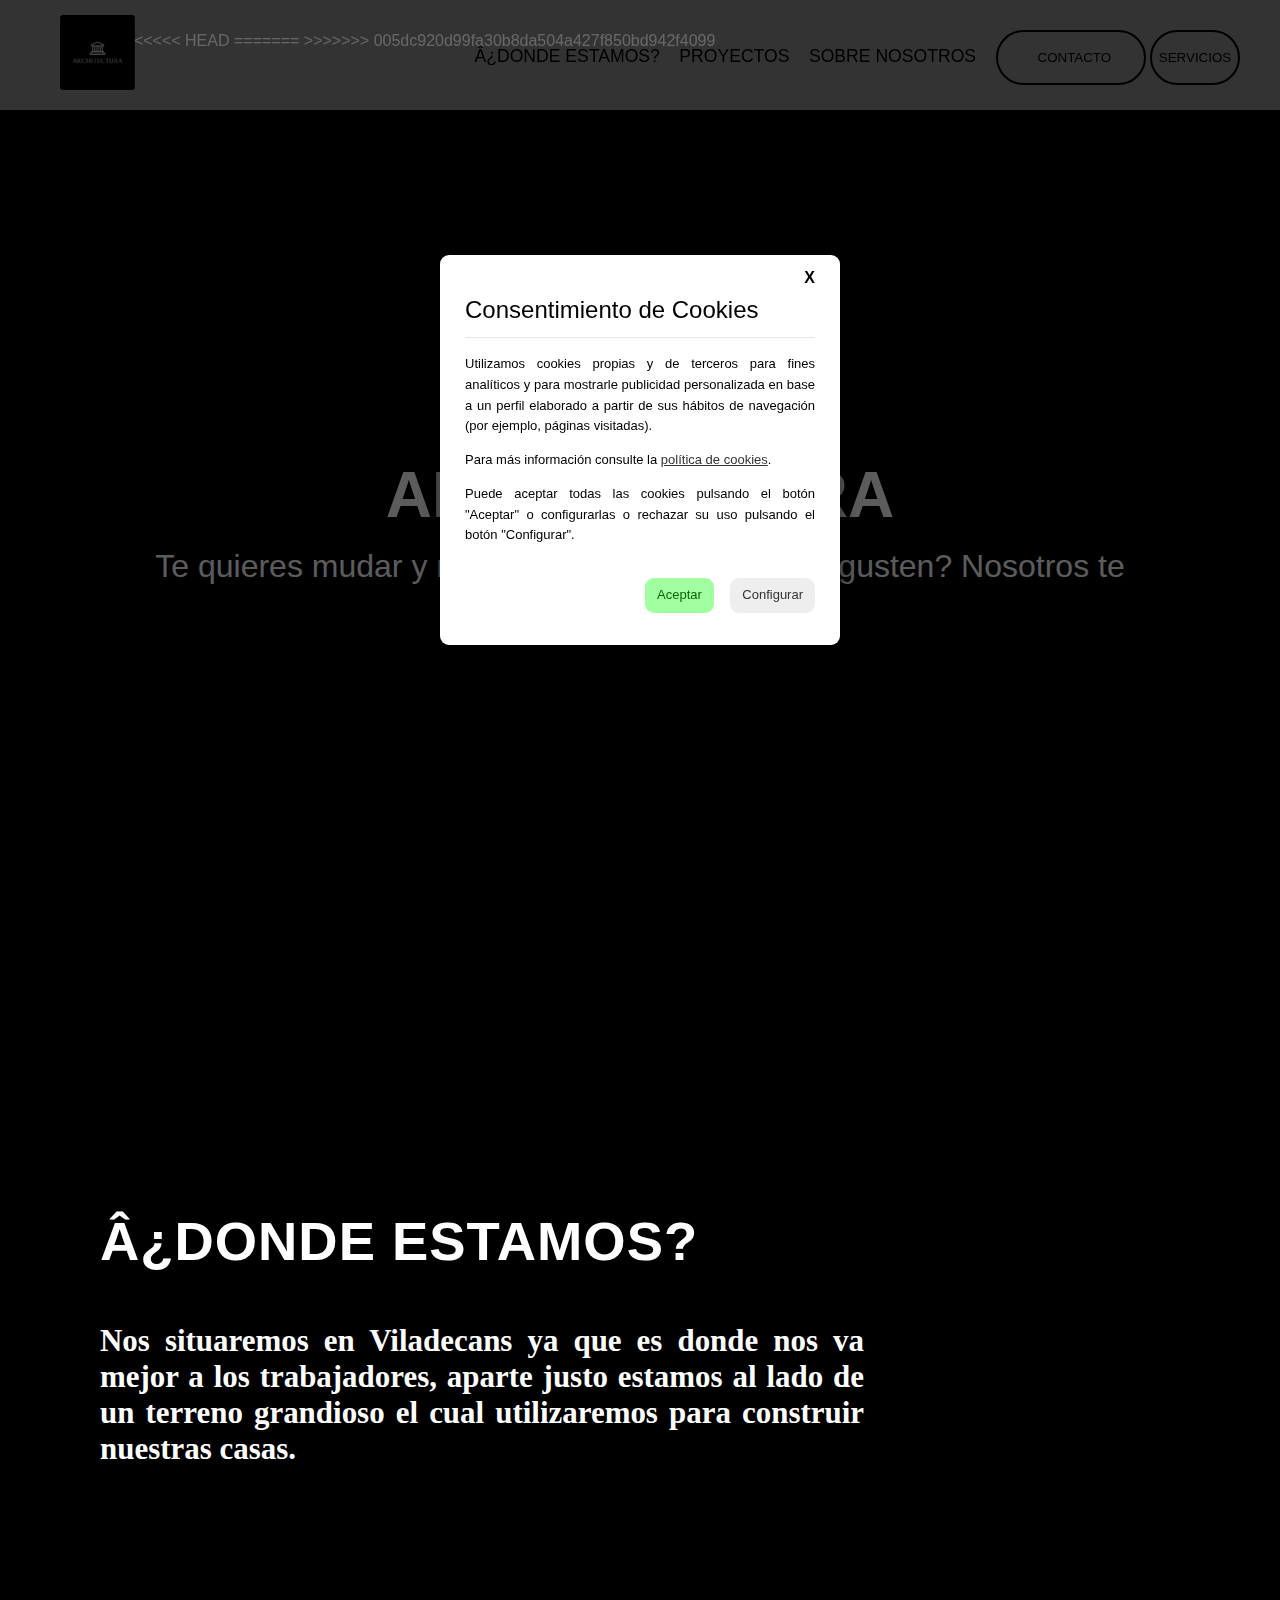
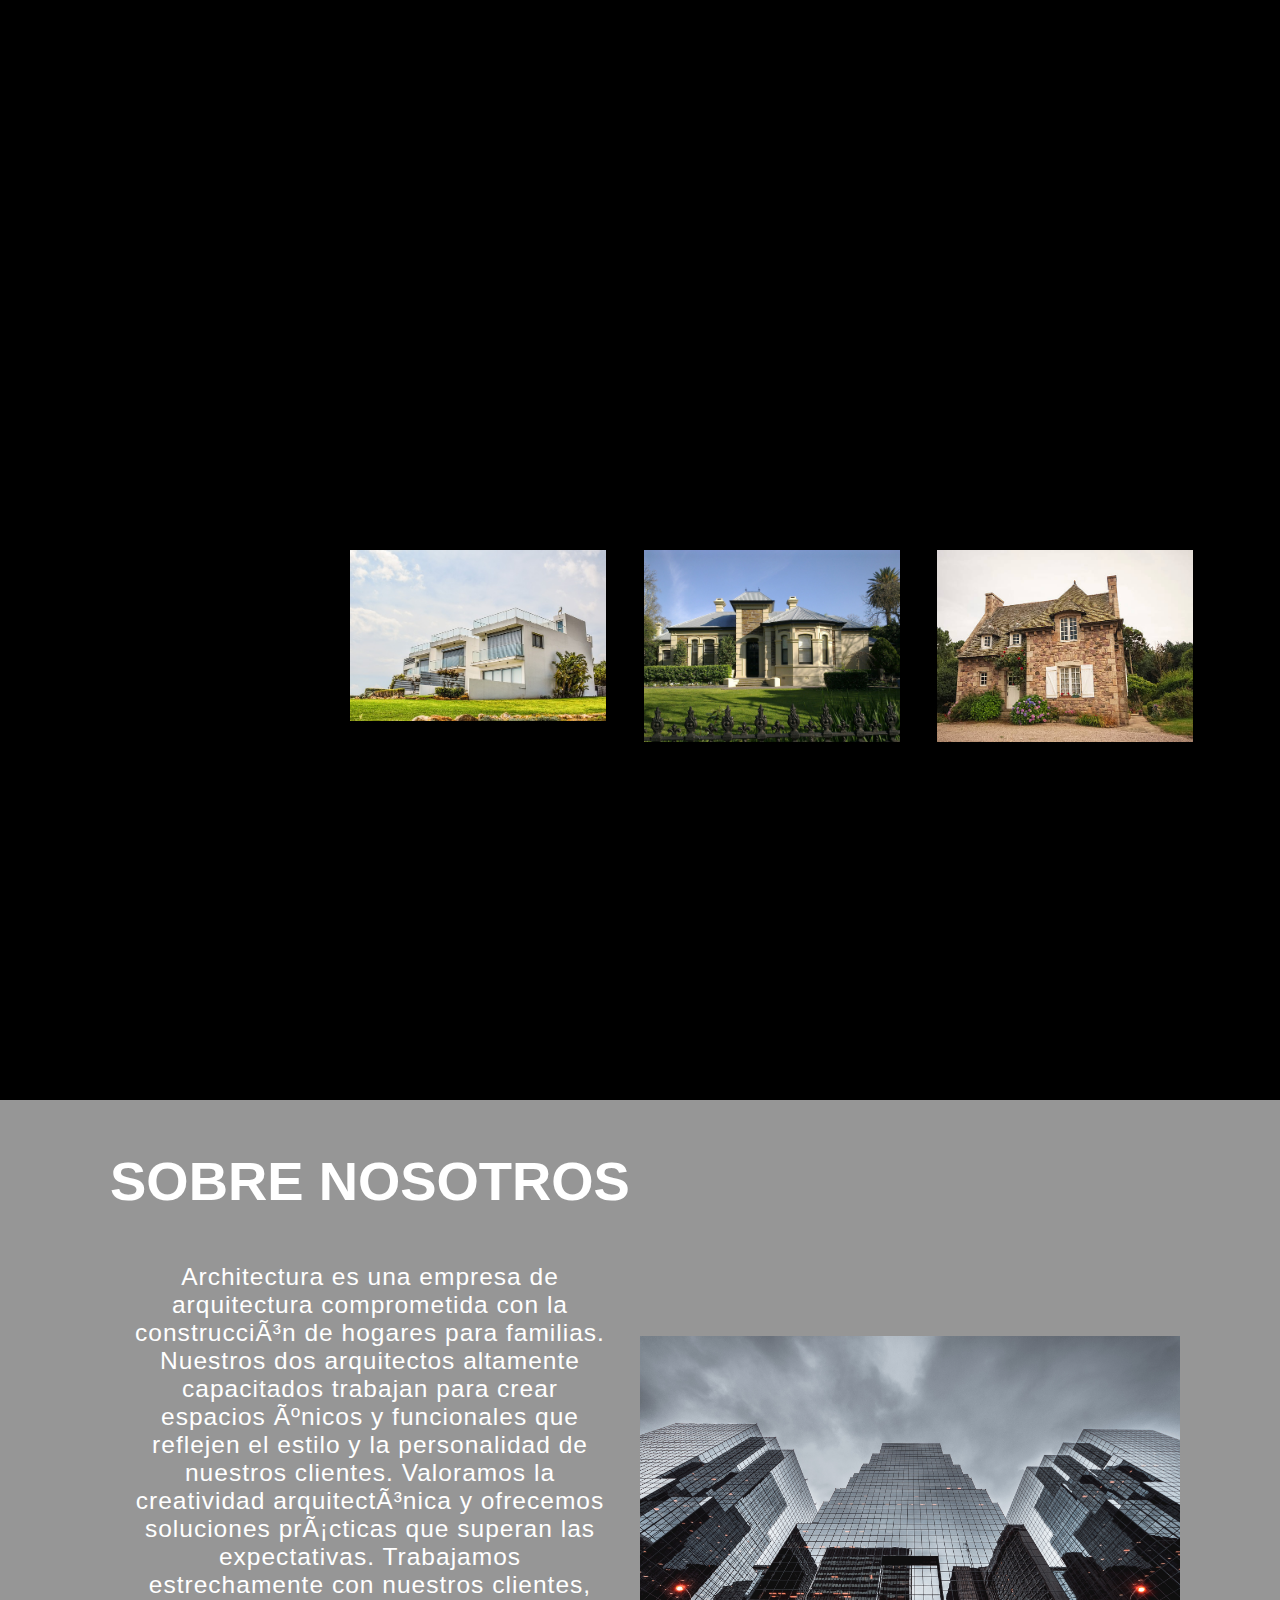
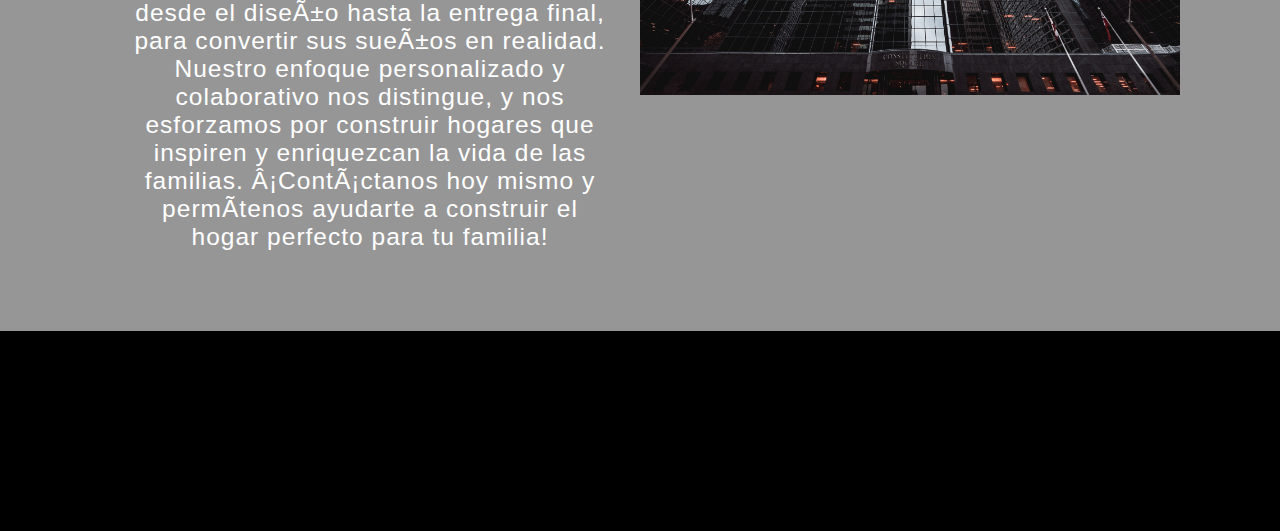
==== index.html @ 88602026 "v1.4" ====
<!DOCTYPE html>
<head>

    <link rel="stylesheet" href="css/pdcc.min.css">
<script charset="utf-8" src="js/pdcc.min.js"></script>
<script type="text/javascript">
PDCookieConsent.config({
"defaultLang" : "es",
"brand": {
"dev" : false,
"name": "PRUEBAS",
"url" : "https://localhost",
"websiteOwner" : "PRUEBAS"
},
"cookiePolicyLink": "http://architectura/cookies.php",
"hideModalIn": ["http://architectura/cookies.php"],
"styles": {
"primaryButton": {
"bgColor" : "#A1FFA1",
"txtColor": "#036900"
},
"secondaryButton": {
"bgColor" : "#EEEEEE",
"txtColor": "#333333"
}
}
});
</script>
    <title>Document</title>
    <link rel="stylesheet" href="css/style.css">
</head>
<body>
    <header>
        <div class="nombre">
<<<<<<< HEAD
            <a class="aitor" href="../index.html" width="75px"><img class="logo" src="images/logo_empresa.jpg" width="75px"></a>
=======
            <a class="aitor" href="index.html" width="75px"><img class="logo" src="/images/logo_empresa.jpg" width="75px"></a>
>>>>>>> 005dc920d99fa30b8da504a427f850bd942f4099
        </div>
        <nav id="lin" class="navigation">
            <a class="boton" href="#">¿DONDE ESTAMOS?</a>
            <a class="boton" href="#">PROYECTOS</a>
            <a class="boton" href="#">SOBRE NOSOTROS</a>
            <button id="login" href="#">CONTACTO</button>
            <button class="register">SERVICIOS</button>
        </nav>
    </header>
    <div class="hero">
        <section class="container">
            <h1 class="hero_titulo">ARCHITECTURA</h1>
            <p class="hero_paragrafo">Te quieres mudar y no encuentras casas que te gusten? Nosotros te ayudamos a encontrar <span class="una">una.</span></p>
        </section>
    </div>
    <section class="where">
        <div class="con_where">
            <h1>¿DONDE ESTAMOS?</h1>
            <p>Nos situaremos en Viladecans ya que es donde nos va mejor a los trabajadores, aparte justo estamos al lado de un terreno grandioso el cual utilizaremos para construir nuestras casas.</p>
        </div>
        <section class="map">
            <iframe class="mapa" src="https://www.google.com/maps/embed?pb=!1m18!1m12!1m3!1d11985.974225998521!2d2.023134415682005!3d41.31987980480596!2m3!1f0!2f0!3f0!3m2!1i1024!2i768!4f13.1!3m3!1m2!1s0x12a49cf5763585c3%3A0x43eea49e2af85bcb!2sCarretera%20de%20Barcelona%2C%2061%2C%2008840%20Viladecans%2C%20Barcelona!5e0!3m2!1sca!2ses!4v1684172011357!5m2!1sca!2ses" width="800" height="600" style="border:0;" allowfullscreen="" loading="lazy" referrerpolicy="no-referrer-when-downgrade"></iframe>
        </section>
    </section>
    <section class="proyect">
        <div class="proyect_titulo">
            <h1>PROYECTOS</h1>
        </div>
        <div id="houses">
            <div class="house1">
                <img class="hou1" src="images/moderna.jpg">
                <h1>Moderna</h1>
            </div>
            <div class="house2">
                <img class="hou2" src="images/clasica.jpg">
                <h1>Clasica</h1>
            </div>
            <div class="house3">
                <img class="hou3" src="images/rustica.jpg">
                <h1>Rustica</h1>
            </div>
        </div>
    </section>
    <section class="who">
        <div class="con_who">
                <div class="column1">
                    <h1 class="h1_who">SOBRE NOSOTROS</h1>
                    <p>Architectura es una empresa de arquitectura comprometida con la construcción de hogares para familias. Nuestros dos arquitectos altamente capacitados trabajan para crear espacios únicos y funcionales que reflejen el estilo y la personalidad de nuestros clientes. Valoramos la creatividad arquitectónica y ofrecemos soluciones prácticas que superan las expectativas. Trabajamos estrechamente con nuestros clientes, desde el diseño hasta la entrega final, para convertir sus sueños en realidad. Nuestro enfoque personalizado y colaborativo nos distingue, y nos esforzamos por construir hogares que inspiren y enriquezcan la vida de las familias. ¡Contáctanos hoy mismo y permítenos ayudarte a construir el hogar perfecto para tu familia!</p>
                </div>
                <div class="foto_who">
                    <img src="images/foto_donde.jpg" class="foto">
            </div>
        </div>
    </section>
    <section class="services">

    </section>
    <section class="contact">

    </section>
</body>
</html>
---- css/pdcc.min.css ----
/*
MIT License

"PD Cookie Consent" v1.4.7
Copyright (c) 2020 PRIVACY DRIVER SL

Permission is hereby granted, free of charge, to any person obtaining a copy
of this software and associated documentation files (the "Software"), to deal
in the Software without restriction, including without limitation the rights
to use, copy, modify, merge, publish, distribute, sublicense, and/or sell
copies of the Software, and to permit persons to whom the Software is
furnished to do so, subject to the following conditions:

The above copyright notice and this permission notice shall be included in all
copies or substantial portions of the Software.

THE SOFTWARE IS PROVIDED "AS IS", WITHOUT WARRANTY OF ANY KIND, EXPRESS OR
IMPLIED, INCLUDING BUT NOT LIMITED TO THE WARRANTIES OF MERCHANTABILITY,
FITNESS FOR A PARTICULAR PURPOSE AND NONINFRINGEMENT. IN NO EVENT SHALL THE
AUTHORS OR COPYRIGHT HOLDERS BE LIABLE FOR ANY CLAIM, DAMAGES OR OTHER
LIABILITY, WHETHER IN AN ACTION OF CONTRACT, TORT OR OTHERWISE, ARISING FROM,
OUT OF OR IN CONNECTION WITH THE SOFTWARE OR THE USE OR OTHER DEALINGS IN THE
SOFTWARE.
*/
sup.pdcc-info-badge{top:-.5em;position:relative;padding:0 5px 1px;font-size:75%;line-height:0;vertical-align:baseline;border-radius:50%;color:#1a1a1a;background:#e6e6e6;text-align:center}div#pdcc-message-container{z-index:999998;position:fixed;bottom:0;width:100%;background-color:#fff5cc;text-align:center}div#pdcc-message-container p{padding-top:18px;font-size:13px}div#pdcc-message-container p span#pdcc-message-accept{display:inline-block;color:#000;background-color:#b3ffb3}div#pdcc-message-container p span#pdcc-message-config{display:inline-block;color:#000;background-color:#d9d9d9}div#pdcc-message-container p span.pdcc-message-btn{padding:4px 7px 7px;margin-left:10px;border-radius:9px;text-align:center;text-decoration:none;font-size:13px}div#pdcc-message-container p span:hover{text-decoration:none}div#pdcc-message-container span#pdcc-message-accept-mvl,div#pdcc-message-container span#pdcc-message-config-mvl{display:none}div#pdcc-message-container span.pdcc-message-btn{padding:4px 7px 7px;margin-left:10px;border-radius:9px;text-align:center;text-decoration:none;font-size:13px}div#pdcc-message-container span:hover{cursor:pointer}#pdcc-modal-bg{position:fixed;z-index:999998;top:0;bottom:0;left:0;right:0;display:flex;align-items:center;justify-content:center;padding:22px 0;background-color:rgba(0,0,0,.6)}#pdcc-modal-bg #pdcc-modal-container{z-index:999999;width:400px;padding:10px 25px 32px;box-shadow:0 0 22px 0 rgba(0,0,0,.54);border-radius:9px;background-color:#fff;line-height:1.6}#pdcc-modal-bg #pdcc-modal-container #pdcc-modal-header div#pdcc-close-modal{float:right;text-decoration:none;font-weight:700}#pdcc-modal-bg #pdcc-modal-container #pdcc-modal-header div#pdcc-close-modal:hover{cursor:pointer}#pdcc-modal-bg #pdcc-modal-container #pdcc-modal-header p.title{clear:both;padding-bottom:8px;margin-bottom:16px;border-bottom:1px solid rgba(0,0,0,.1);font-size:24px}#pdcc-modal-bg #pdcc-modal-container p{margin-top:0;margin-bottom:13px;text-align:justify;font-size:13px}#pdcc-modal-bg #pdcc-modal-container a{color:#333}#pdcc-modal-bg #pdcc-modal-container a.pdcc-link-cp{text-decoration:underline}#pdcc-modal-bg #pdcc-modal-container .pdcc-btn{display:inline-block;padding:7px 12px;border-radius:9px;text-align:center;text-decoration:none;font-size:13px}#pdcc-modal-bg #pdcc-modal-container .pdcc-btn:hover{cursor:pointer}#pdcc-modal-bg #pdcc-modal-container div#pdcc-modal-body{overflow:auto}#pdcc-modal-bg #pdcc-modal-container div#pdcc-modal-body div#pdcc-modal-info.actived{display:block}#pdcc-modal-bg #pdcc-modal-container div#pdcc-modal-body div#pdcc-modal-info.disabled{overflow:hidden;display:none}#pdcc-modal-bg #pdcc-modal-container div#pdcc-modal-body div#pdcc-modal-info #pdcc-modal-acceptance{margin-top:32px;text-align:right}#pdcc-modal-bg #pdcc-modal-container div#pdcc-modal-body div#pdcc-modal-info #pdcc-modal-acceptance div#pdcc-modal-accept{color:#000;background-color:#9f9}#pdcc-modal-bg #pdcc-modal-container div#pdcc-modal-body div#pdcc-modal-info #pdcc-modal-acceptance div#pdcc-modal-config{margin-left:12px;color:#000;background-color:#ccc}#pdcc-modal-bg #pdcc-modal-container div#pdcc-modal-body div#pdcc-modal-settings{text-align:right}#pdcc-modal-bg #pdcc-modal-container div#pdcc-modal-body div#pdcc-modal-settings.actived{display:block}#pdcc-modal-bg #pdcc-modal-container div#pdcc-modal-body div#pdcc-modal-settings.disabled{overflow:hidden;display:none}#pdcc-modal-bg #pdcc-modal-container div#pdcc-modal-body div#pdcc-modal-settings p{margin-bottom:10px}#pdcc-modal-bg #pdcc-modal-container div#pdcc-modal-body div#pdcc-modal-settings p span#pdcc-modal-goback:hover{cursor:pointer}#pdcc-modal-bg #pdcc-modal-container div#pdcc-modal-body div#pdcc-modal-settings div#pdcc-modal-accept-all{color:#000;background-color:#9f9}#pdcc-modal-bg #pdcc-modal-container div#pdcc-modal-body div#pdcc-modal-settings div#pdcc-modal-deny-all{margin-left:12px;color:#000;background-color:#ccc}#pdcc-modal-bg #pdcc-modal-container div#pdcc-modal-body div#pdcc-modal-settings div#pdcc-modal-save-settings{margin-top:7px;color:#000;background-color:#ccc}#pdcc-modal-bg #pdcc-modal-container div#pdcc-modal-body div#pdcc-modal-settings #pdcc-modal-services{overflow:auto;height:193px;padding:0 15px;margin:22px 0 12px;border-radius:9px;border:1px solid rgba(0,0,0,.1)}#pdcc-modal-bg #pdcc-modal-container div#pdcc-modal-body div#pdcc-modal-settings #pdcc-modal-services::-webkit-scrollbar{width:5px}#pdcc-modal-bg #pdcc-modal-container div#pdcc-modal-body div#pdcc-modal-settings #pdcc-modal-services::-webkit-scrollbar-track{background:#f1f1f1}#pdcc-modal-bg #pdcc-modal-container div#pdcc-modal-body div#pdcc-modal-settings #pdcc-modal-services::-webkit-scrollbar-thumb{background:#888}#pdcc-modal-bg #pdcc-modal-container div#pdcc-modal-body div#pdcc-modal-settings #pdcc-modal-services::-webkit-scrollbar-thumb:hover{background:#555}#pdcc-modal-bg #pdcc-modal-container div#pdcc-modal-body div#pdcc-modal-settings #pdcc-modal-services p{margin:0;padding:8px 0;font-size:12px}#pdcc-modal-bg #pdcc-modal-container div#pdcc-modal-body div#pdcc-modal-settings #pdcc-modal-services p:not(:last-child){border-bottom:1px solid rgba(0,0,0,.1)}#pdcc-modal-bg #pdcc-modal-container div#pdcc-modal-body div#pdcc-modal-settings #pdcc-modal-services p label.pdcc-btn-switch{position:relative;top:2px;display:inline-block;width:40px;height:19px;margin:0 9px 0 0}#pdcc-modal-bg #pdcc-modal-container div#pdcc-modal-body div#pdcc-modal-settings #pdcc-modal-services p label.pdcc-btn-switch input{opacity:0;width:0;height:0}#pdcc-modal-bg #pdcc-modal-container div#pdcc-modal-body div#pdcc-modal-settings #pdcc-modal-services p label.pdcc-btn-switch input:disabled+.pdcc-btn-slider{background-color:#d9d9d9;cursor:not-allowed}#pdcc-modal-bg #pdcc-modal-container div#pdcc-modal-body div#pdcc-modal-settings #pdcc-modal-services p label.pdcc-btn-switch input:checked+.pdcc-btn-slider{background-color:#0f0}#pdcc-modal-bg #pdcc-modal-container div#pdcc-modal-body div#pdcc-modal-settings #pdcc-modal-services p label.pdcc-btn-switch input:checked:disabled+.pdcc-btn-slider{background-color:#9f9;cursor:not-allowed}#pdcc-modal-bg #pdcc-modal-container div#pdcc-modal-body div#pdcc-modal-settings #pdcc-modal-services p label.pdcc-btn-switch input:focus+.pdcc-btn-slider{box-shadow:0 0 1px #0f0}#pdcc-modal-bg #pdcc-modal-container div#pdcc-modal-body div#pdcc-modal-settings #pdcc-modal-services p label.pdcc-btn-switch input:checked+.pdcc-btn-slider:before{transform:translateX(18px)}#pdcc-modal-bg #pdcc-modal-container div#pdcc-modal-body div#pdcc-modal-settings #pdcc-modal-services p label.pdcc-btn-switch span.pdcc-btn-slider{position:absolute;top:0;bottom:0;left:0;right:0;transition:.4s;border-radius:34px;background-color:#b3b3b3;cursor:pointer}#pdcc-modal-bg #pdcc-modal-container div#pdcc-modal-body div#pdcc-modal-settings #pdcc-modal-services p label.pdcc-btn-switch span.pdcc-btn-slider:before{content:"";position:absolute;bottom:3px;left:4px;transition:.4s;width:14px;height:14px;border-radius:50%;background-color:#fff}#pdcc-modal-bg #pdcc-modal-container div#pdcc-modal-body div#pdcc-modal-settings #pdcc-modal-services p span.pdcc-service-desc{color:#666}#pdcc-modal-bg #pdcc-modal-container div#pdcc-modal-body div#pdcc-modal-settings #pdcc-modal-services p sup.pdcc-new-service{top:-.5em;position:relative;color:#e74f3d;font-size:75%;line-height:0;vertical-align:baseline}#pdcc-modal-bg #pdcc-modal-container div#pdcc-modal-footer{margin:22px 0 0;padding-top:12px;border-top:1px solid rgba(0,0,0,.1)}#pdcc-modal-bg #pdcc-modal-container div#pdcc-modal-footer p{font-size:12px}#pdcc-modal-bg #pdcc-modal-container div#pdcc-modal-footer p.pow{float:right;margin-bottom:0}#pdcc-modal-bg #pdcc-modal-container div#pdcc-modal-footer p a{font-weight:700;text-decoration:none}#pdcc-modal-bg #pdcc-modal-container div#pdcc-modal-footer p a.pdcc-red{color:#e74f3d}@media (max-width:768px){div#pdcc-message-container{padding-left:10px;padding-right:10px}div#pdcc-message-container p{margin-bottom:7px}div#pdcc-message-container p a#pdcc-message-accept,div#pdcc-message-container p a#pdcc-message-config{display:none}div#pdcc-message-container a#pdcc-message-accept-mvl{display:inline-block;color:#000;background-color:#b3ffb3}div#pdcc-message-container a#pdcc-message-config-mvl{display:inline-block;color:#000;background-color:#d9d9d9}div#pdcc-message-container a.pdcc-message-btn{margin-bottom:12px}#pdcc-modal-bg #pdcc-modal-container{overflow:auto;height:auto;max-height:460px;margin-left:8px;margin-right:8px}#pdcc-modal-bg #pdcc-modal-container a.pdcc-btn,#pdcc-modal-bg #pdcc-modal-container p{font-size:12px}#pdcc-modal-bg #pdcc-modal-container div#pdcc-modal-body div#pdcc-modal-info #pdcc-modal-acceptance{margin-top:32px;text-align:center}#pdcc-modal-bg #pdcc-modal-container div#pdcc-modal-body div#pdcc-modal-settings{text-align:center}#pdcc-modal-bg #pdcc-modal-container div#pdcc-modal-body div#pdcc-modal-settings a#pdcc-modal-deny-all{margin-left:7px}#pdcc-modal-bg #pdcc-modal-container div#pdcc-modal-body div#pdcc-modal-settings a#pdcc-modal-save-settings{margin-top:0}#pdcc-modal-bg #pdcc-modal-container div#pdcc-modal-footer{margin:22px 0 12px;padding-top:15px}#pdcc-modal-bg #pdcc-modal-container div#pdcc-modal-footer p{display:block;text-align:center;font-size:11px}#pdcc-modal-bg #pdcc-modal-container div#pdcc-modal-footer p.pow{float:none;margin-bottom:5px}}
---- css/style.css ----
* {
        margin: 0;
        padding: 0;
        box-sizing: border-box;
        text-decoration: none;
        border: none;
        outline: none;
        scroll-behavior: smooth;
        font-family: 'Franklin Gothic Medium', 'Arial Narrow', Arial, sans-serif;
    }
    section{
        padding: 50px 100px;    
    }
    header {
        position: fixed;
        width: 100%;
        height: 110px;
        color: #ffffff;
        text-align: justify;
        padding: 2rem 9%;
        z-index: 9999;
        background-color: rgba(255, 255, 255, 0.5);
        top: 0;
    }
    header nav {
        position: fixed;
        top: 0;
        left: 0;
        right: 20px;
        height: 100%;
        margin: 20px;
        margin-top: 30px;
        text-align: right;
    }
    header .nombre .logo {
        border: 2px;
        border-radius: 5%;
        position: fixed;
        top: 0;
        left: 0;
        margin: 40px;
        margin-top: 15px;
        margin-left: 60px;
        color:#fff;
        font-size: xx-large;
    }
    header nav .boton {
        position: relative;
        font-size: 1.1em;
        margin-right: 15px;
        color: rgb(0, 0, 0);
        text-decoration: none;
        transition: .6s;
    }
    header nav .boton::after {
        content: '';
        position: absolute;
        left: 0;
        bottom: -6px;
        width: 100%;
        height: 3px;
        background: #000000;
        border-radius: 5px;
        transform: scaleX(0);
        transition: transform .5s;
    }
    header nav .boton:hover::after {
        transform: scaleX(1);
    
    }
    #login {
        width: 150px;
        height: 55px;
        padding: 10px 40px;
        color: #000000;
        background: none;
        border: 2px solid rgb(0, 0, 0);
        border-radius: 50px;
        transition: .5s;
    }
    header nav .register {
        width: 90px;
        height: 55px;
        color: #000000;
        background: none;
        border: 2px solid rgb(0, 0, 0);
        border-radius: 50px;
        transition: .5s;
    }
    #login:hover {
        background: #000000;
        color: rgb(255, 255, 255);
    
    }
    header nav .register:hover {
        background: #000000;
        color: rgb(255, 255, 255);
    
    } 
    body{
        background-color: #000000;
        margin: 0;
        padding: 0;
    }
    body .hero{
        display: flex;
        justify-content: center;
        align-items: center;
        min-height: 100vh;
<<<<<<< HEAD
        background: url('../images/fondo4.jpg') no-repeat center center fixed ;
=======
        background: url('/images/fondo4.jpg') no-repeat center center fixed ;
>>>>>>> 005dc920d99fa30b8da504a427f850bd942f4099
        background-size: cover;
        background-position: center;
        opacity: 0.9;
        z-index: -1;
    
    }
    .container{
        color: #ffffff;
        display: grid;
        grid-auto-rows: max-content;
        align-content: center;
        gap: 1em;
        padding-bottom: 100px;
        text-align: center;
        margin-top: 250px;
        height: 90vh;
        position: absolute;
    }
    .hero_titulo{
        font-size: 4rem;
    }
    .hero_paragrafo{
        font-size: 2rem;
        margin-bottom: 20px;
    }
    .una {
        left: 2px;
    }
    .where{
        width: 100%;
        min-height: 100vh;
<<<<<<< HEAD
        background: url(../images/fondo_home.jpg);
=======
        background: url(/images/fondo_home.jpg);
>>>>>>> 005dc920d99fa30b8da504a427f850bd942f4099
        background-repeat: no-repeat;
        background-size: cover;
        background-position: center;
        display: grid;
        grid-template-columns: repeat(auto-fit, minmax(17rem, auto));
        align-items: center;
        gap: 1.5rem;
    }
    .con_where h1{
        font-size: 3.4rem;
        text-transform: uppercase;
        color: rgb(255, 255, 255);
        letter-spacing: 1px;
        margin-bottom: 50px;
    }
    .con_where p{
        font-size: 1.934rem;
        font-family: 'Times New Roman', Times, serif;
        font-weight: bold;
        color: rgb(255, 255, 255);
        margin: 0.5rem 0 1.4rem;
        text-align: justify;
        margin-right: 20px;
    }
    #btn_contacto {
        width: 150px;
        height: 55px;
        padding: 10px 40px;
        color: #ffffff;
        background: none;
        border: 2px solid rgb(255, 255, 255);
        border-radius: 50px;
        transition: .5s;
    }
      
    #btn_contacto:hover {
        background: #000000 !important;
        color: rgb(255, 255, 255) !important;
    }
    .mapa{
        border-radius: 15px;
        display: block;
        margin: 0 auto;
        max-width: 100%;
        height: 300p;
    }
    .proyect{
        display: flex;
        justify-content: center;
        align-items: center;
        min-height: 100vh;
        background: url('../images/fondo4.jpg') no-repeat center center fixed ;
        background-size: cover;
        background-position: center;
        z-index: -1;
    }
    .house1, .house2, .house3{
        width: 33.33%;
        float: left;
        height: 300px;
    }
    .hou1, .hou2, .hou3{
        width: 20vw;
        height: auto;
        margin: 50px;
    }
    .who{
        width: 100vw;
        padding-top: 50px;
        background: rgb(150, 150, 150);
        background-repeat: no-repeat;
        background-size: cover;
        background-position: center;
        grid-template-columns: repeat(auto-fit, minmax(17rem, auto));
        align-items: center;
        gap: 1.5rem;
        display: inline-block;
    }
    .con_who{
        display: flex;
        align-items: center;
    }
    .con_who h1{
        font-size: 3.4rem;
        color: #fff;
        margin-bottom: 20px;
        text-align: center;
    }
    .con_who p{
        font-size: 1.534rem;
        color: #fff;
        letter-spacing: 1px;
        text-align: center;
        padding: 30px;
    }
    .column1, .foto_who{
        width: 50%;
        float: left;
    }
    .foto_who{
        justify-items: center;
    }
    .foto{
        display: block;
        margin: 0 auto;
        max-width: 100%;
        height: auto;
    }
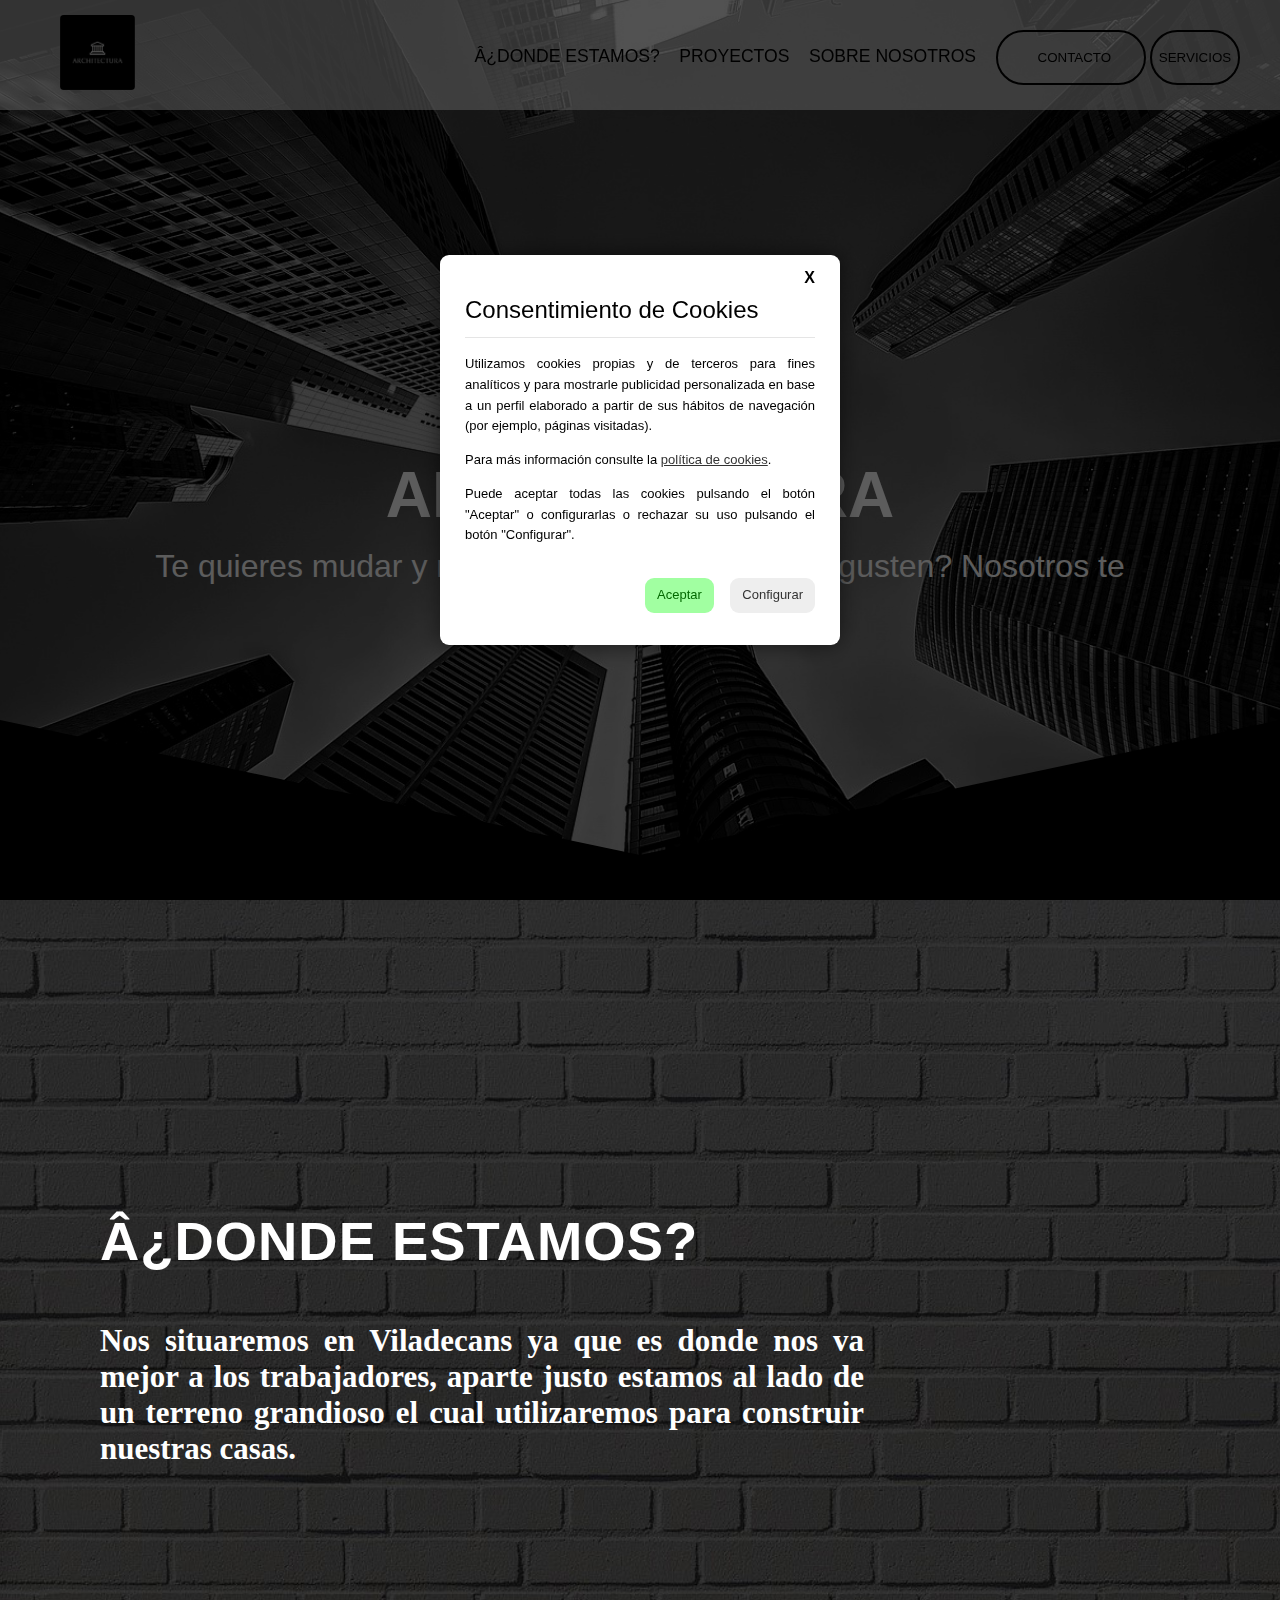
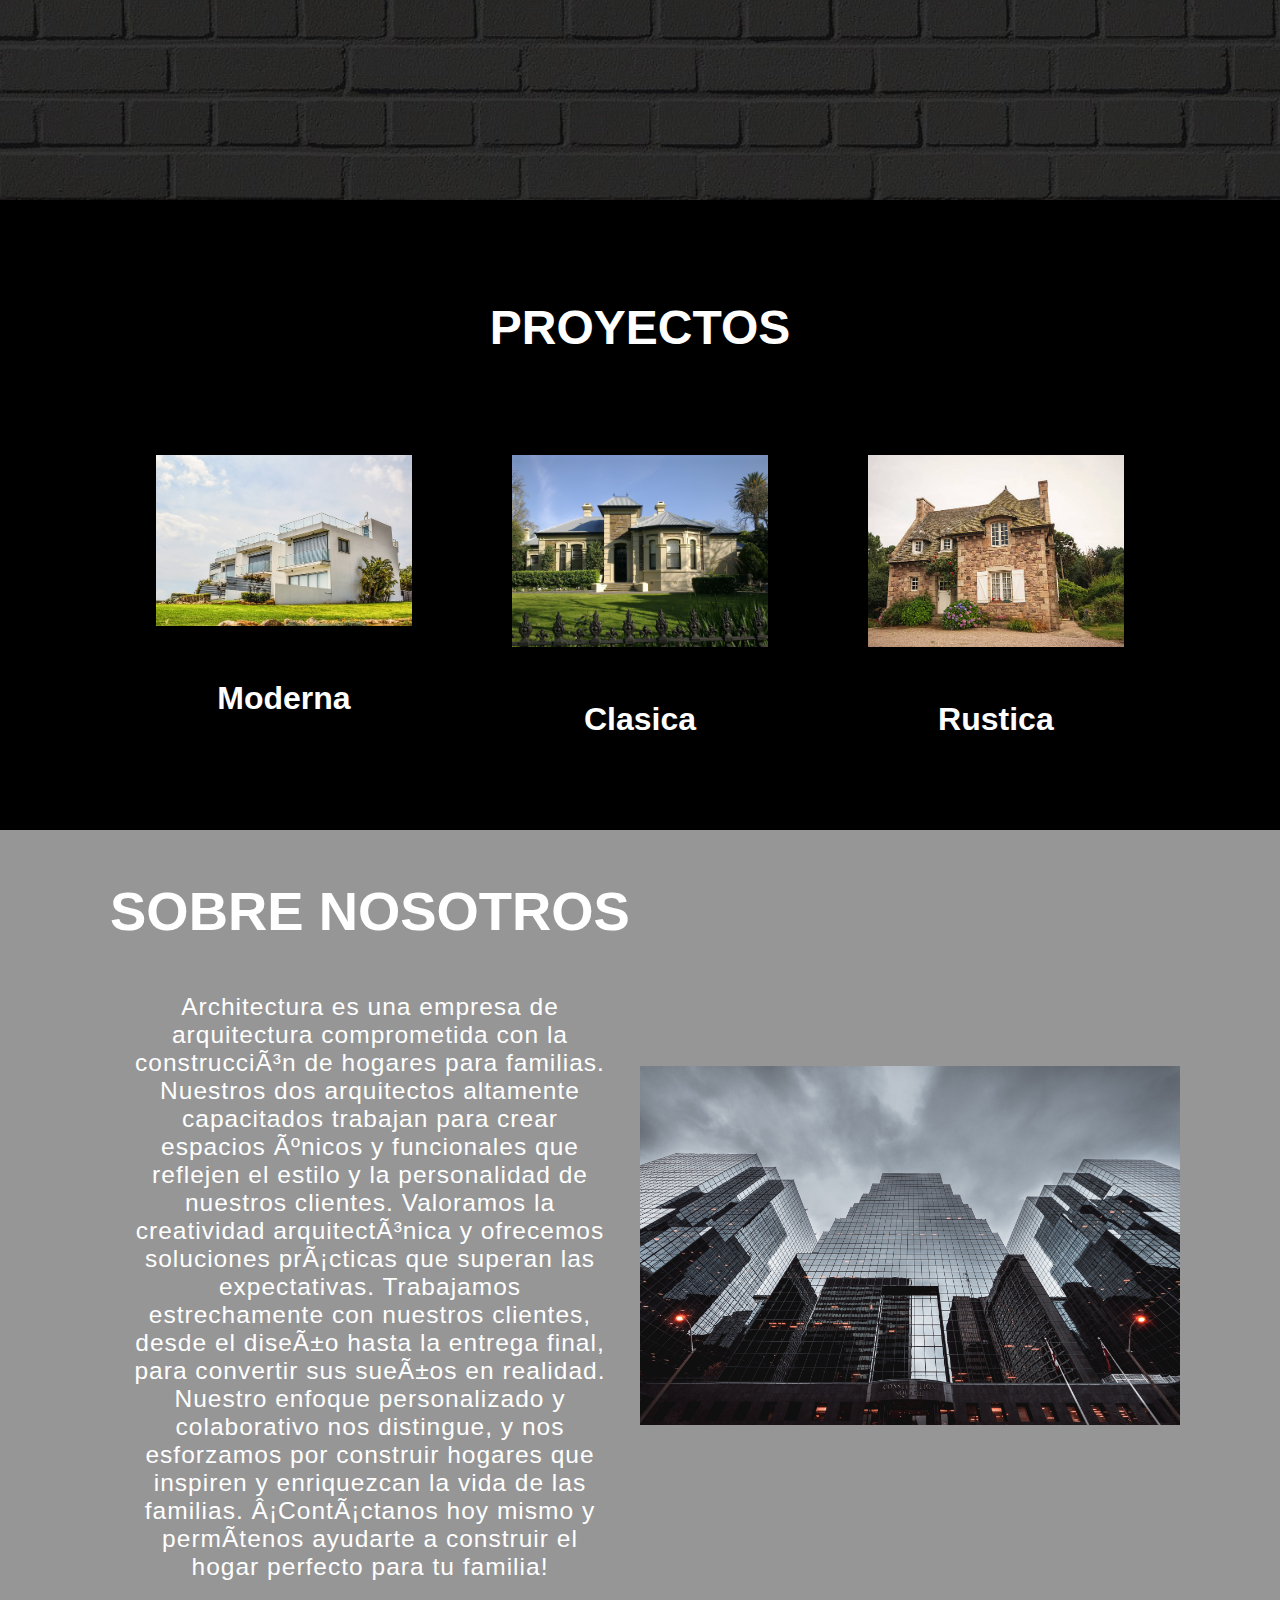
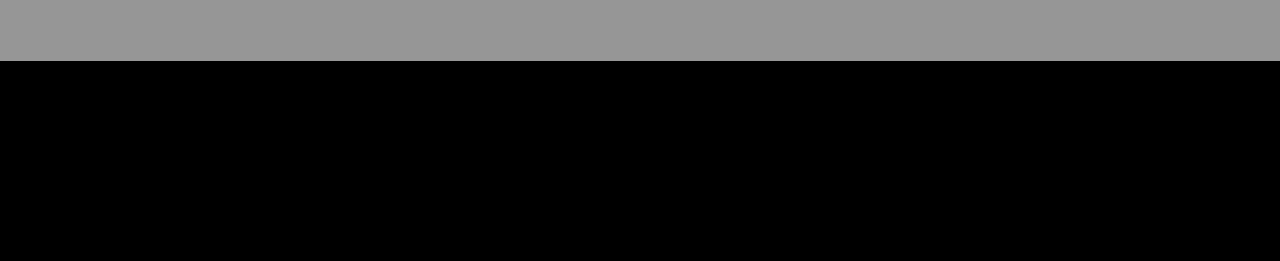
==== commit a7870e86: "v2.0" ====
--- a/index.html
+++ b/index.html
@@ -32,11 +32,7 @@
 <body>
     <header>
         <div class="nombre">
-<<<<<<< HEAD
-            <a class="aitor" href="../index.html" width="75px"><img class="logo" src="images/logo_empresa.jpg" width="75px"></a>
-=======
-            <a class="aitor" href="index.html" width="75px"><img class="logo" src="/images/logo_empresa.jpg" width="75px"></a>
->>>>>>> 005dc920d99fa30b8da504a427f850bd942f4099
+            <a class="aitor" href="../index.html" width="75px" display="block"><img class="logo" src="images/logo_empresa.jpg" width="75px"></a>
         </div>
         <nav id="lin" class="navigation">
             <a class="boton" href="#">¿DONDE ESTAMOS?</a>
--- a/css/style.css
+++ b/css/style.css
@@ -18,7 +18,7 @@
         color: #ffffff;
         text-align: justify;
         padding: 2rem 9%;
-        z-index: 9999;
+        z-index: 1;
         background-color: rgba(255, 255, 255, 0.5);
         top: 0;
     }
@@ -27,7 +27,7 @@
         top: 0;
         left: 0;
         right: 20px;
-        height: 100%;
+        height: auto;
         margin: 20px;
         margin-top: 30px;
         text-align: right;
@@ -107,13 +107,10 @@
         justify-content: center;
         align-items: center;
         min-height: 100vh;
-<<<<<<< HEAD
         background: url('../images/fondo4.jpg') no-repeat center center fixed ;
-=======
-        background: url('/images/fondo4.jpg') no-repeat center center fixed ;
->>>>>>> 005dc920d99fa30b8da504a427f850bd942f4099
-        background-size: cover;
-        background-position: center;
+        background-size: cover;
+        background-position: center;
+        clip-path: polygon(0 0, 100% 0, 100% 80%, 50% 95%, 0 80%);
         opacity: 0.9;
         z-index: -1;
     
@@ -143,11 +140,7 @@
     .where{
         width: 100%;
         min-height: 100vh;
-<<<<<<< HEAD
         background: url(../images/fondo_home.jpg);
-=======
-        background: url(/images/fondo_home.jpg);
->>>>>>> 005dc920d99fa30b8da504a427f850bd942f4099
         background-repeat: no-repeat;
         background-size: cover;
         background-position: center;
@@ -195,19 +188,34 @@
         height: 300p;
     }
     .proyect{
-        display: flex;
+        display: block;
+        max-width: 100%;
+        text-align: center;
+        display: block;
         justify-content: center;
-        align-items: center;
-        min-height: 100vh;
+        justify-items: center;
+        align-items: center;
+        color: #fff;
+        min-height: 70vh;
         background: url('../images/fondo4.jpg') no-repeat center center fixed ;
         background-size: cover;
         background-position: center;
         z-index: -1;
+        gap: 1.5rem;
+    }
+    .proyect_titulo{
+        margin-bottom: 50px;
+        margin-top: 50px;
+    }
+    .proyect_titulo h1{
+        font-size: 3rem;
     }
     .house1, .house2, .house3{
+        color: #fff;
         width: 33.33%;
         float: left;
         height: 300px;
+        text-align: center;
     }
     .hou1, .hou2, .hou3{
         width: 20vw;
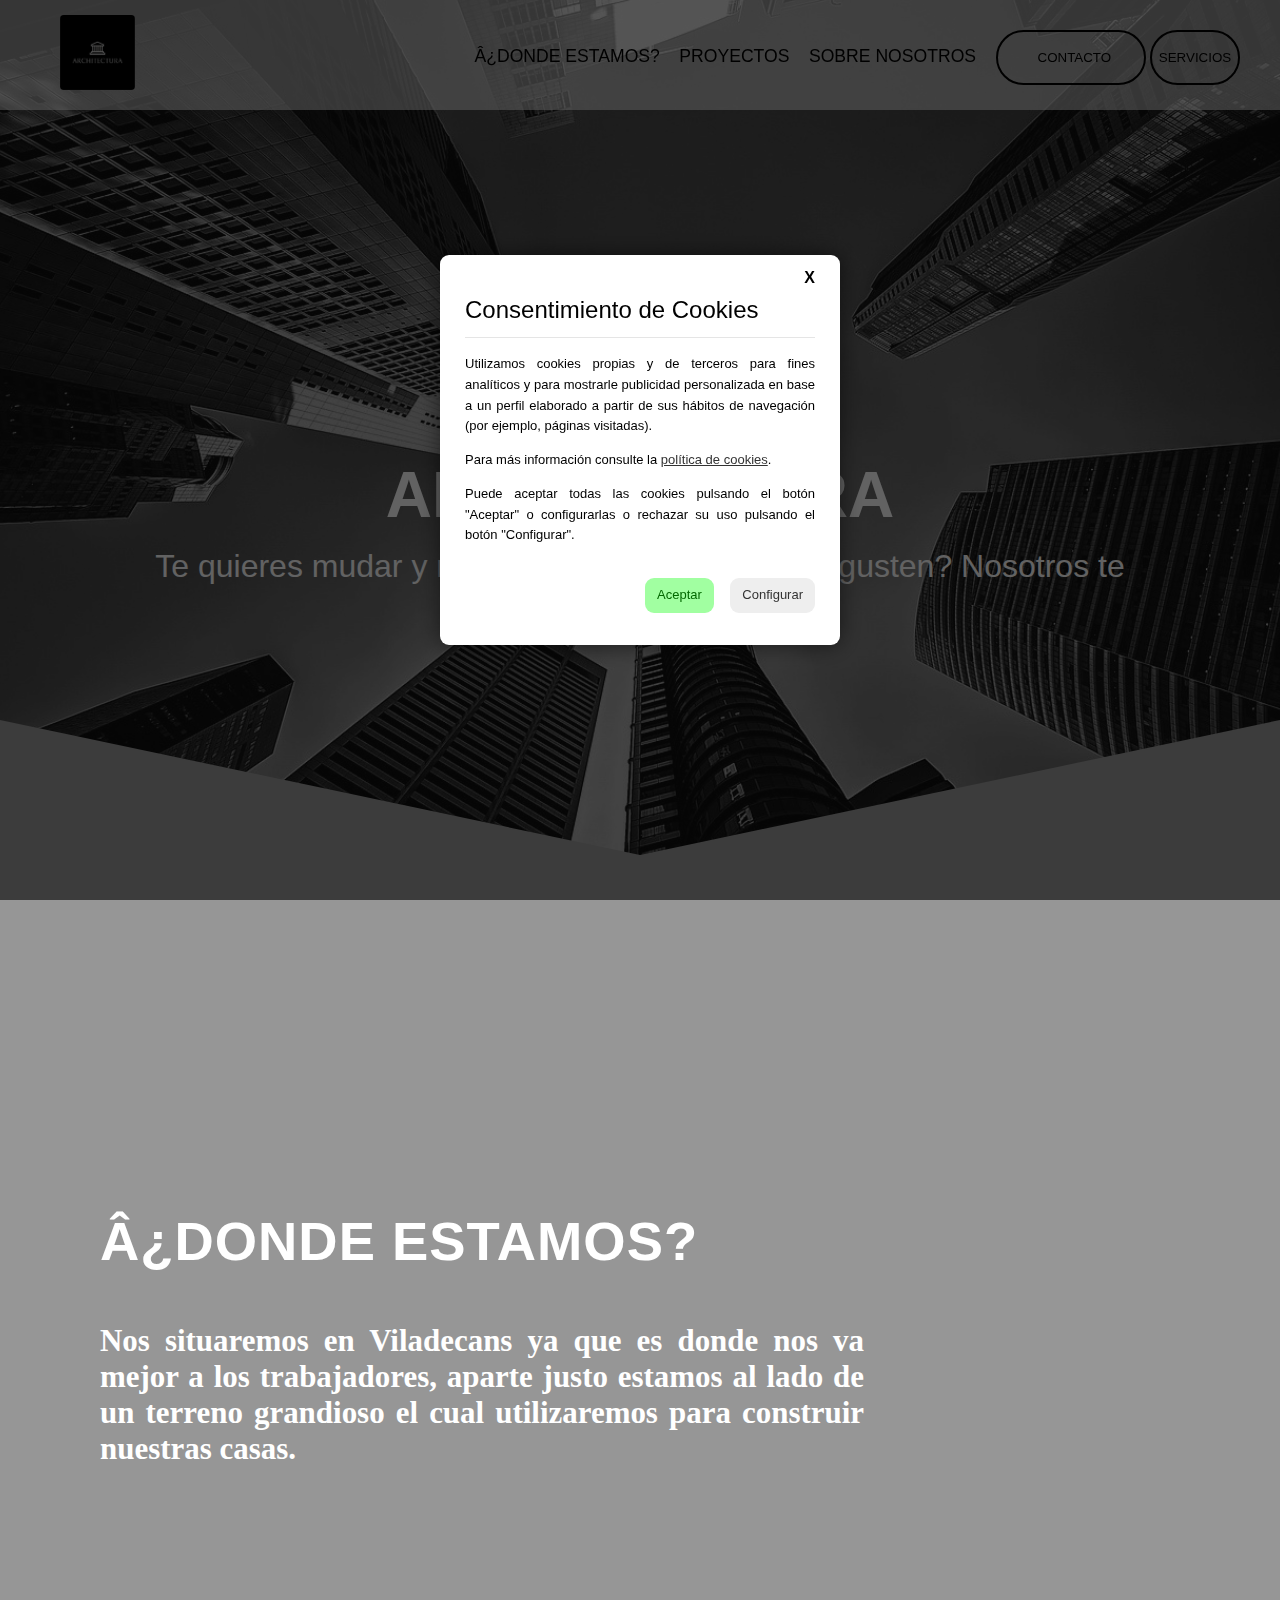
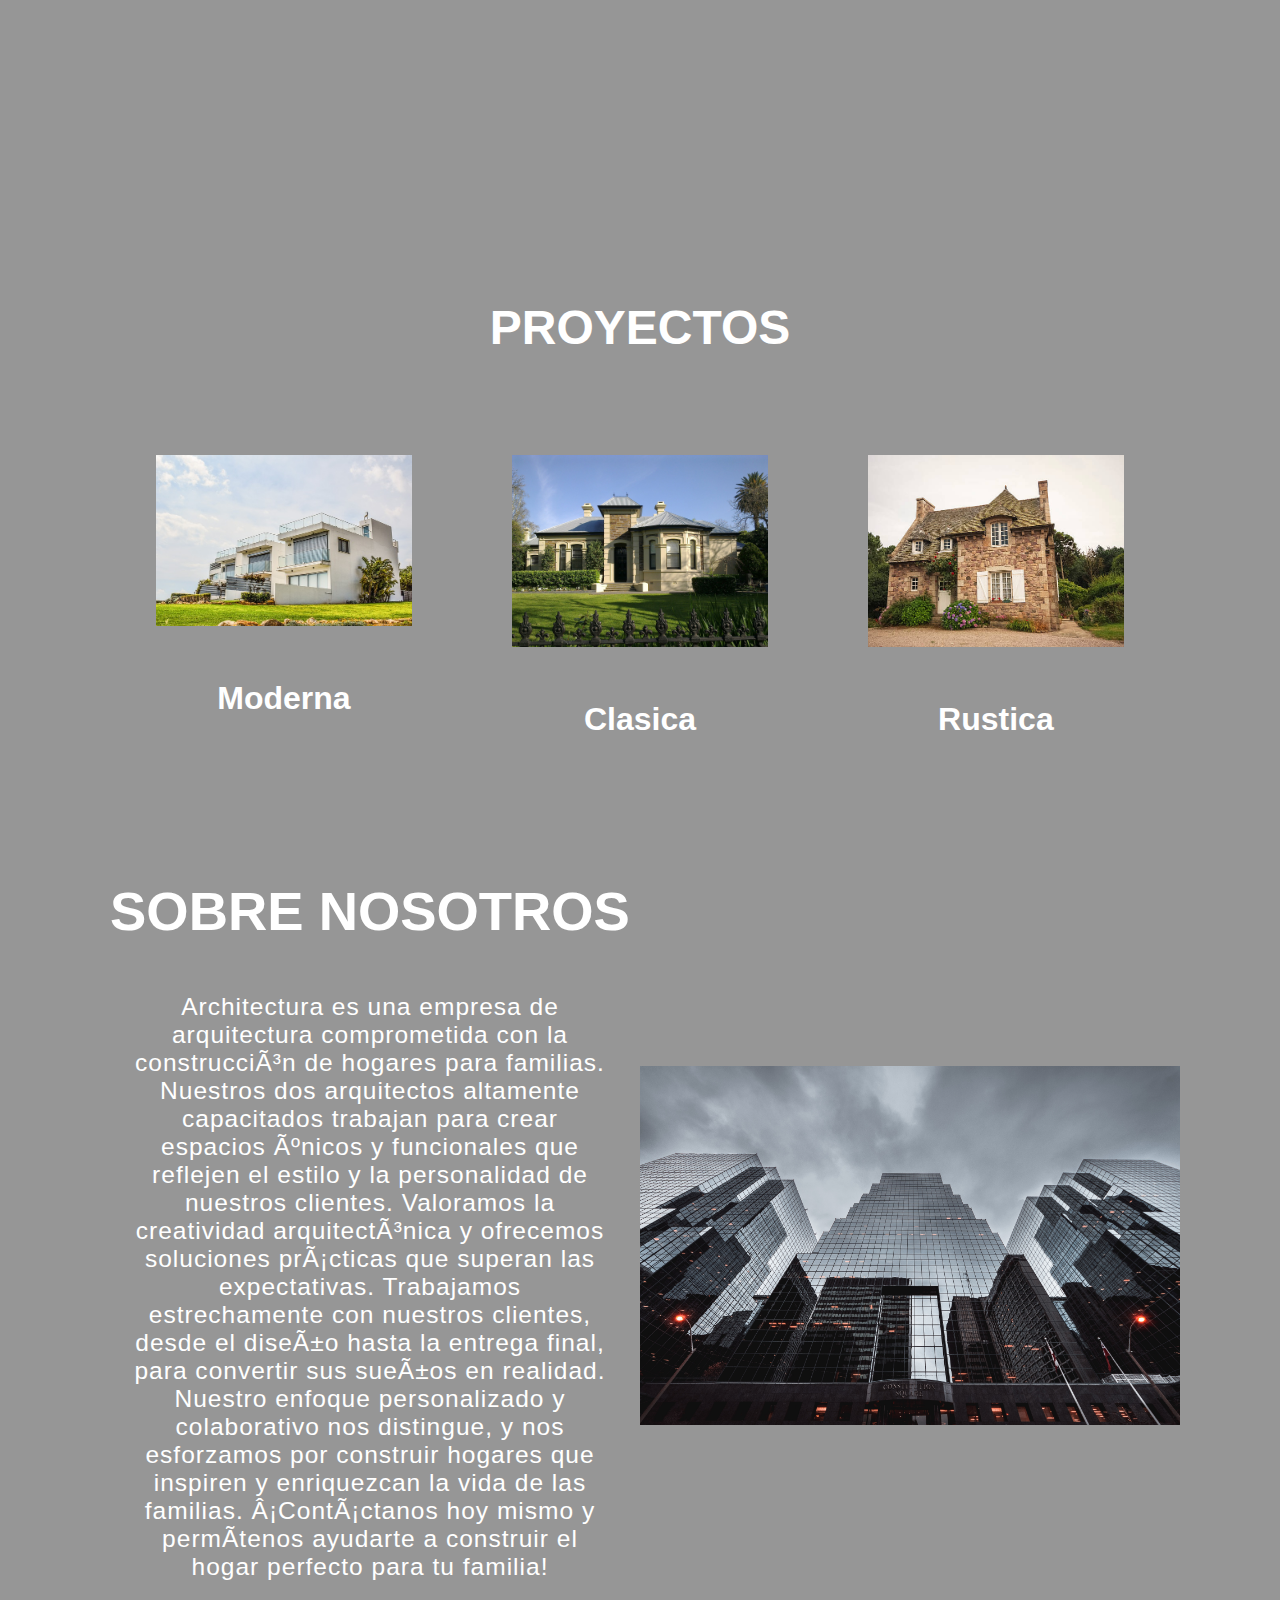
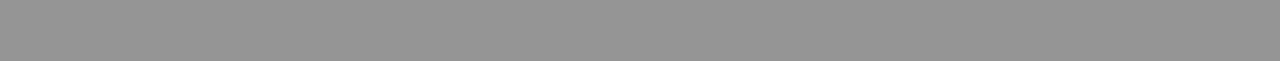
==== commit 9ce17a0a: "v2.1" ====
--- a/index.html
+++ b/index.html
@@ -32,7 +32,7 @@
 <body>
     <header>
         <div class="nombre">
-            <a class="aitor" href="../index.html" width="75px" display="block"><img class="logo" src="images/logo_empresa.jpg" width="75px"></a>
+            <a class="aitor" href="../index.html" width="75px"><img class="logo" src="images/logo_empresa.jpg" width="75px"></a>
         </div>
         <nav id="lin" class="navigation">
             <a class="boton" href="#">¿DONDE ESTAMOS?</a>
--- a/css/style.css
+++ b/css/style.css
@@ -98,7 +98,7 @@
     
     } 
     body{
-        background-color: #000000;
+        background-color: rgb(150, 150, 150);
         margin: 0;
         padding: 0;
     }
@@ -140,7 +140,7 @@
     .where{
         width: 100%;
         min-height: 100vh;
-        background: url(../images/fondo_home.jpg);
+        background: rgb(150, 150, 150);
         background-repeat: no-repeat;
         background-size: cover;
         background-position: center;
@@ -222,7 +222,16 @@
         height: auto;
         margin: 50px;
     }
+    .hou1, .hou2, .hou3 h1{
+        width: 20vw;
+        height: auto;
+        margin: 50px;
+    }
+    .hou1 h1{
+        margin-top: 20px;
+    }
     .who{
+        position: absolute;
         width: 100vw;
         padding-top: 50px;
         background: rgb(150, 150, 150);
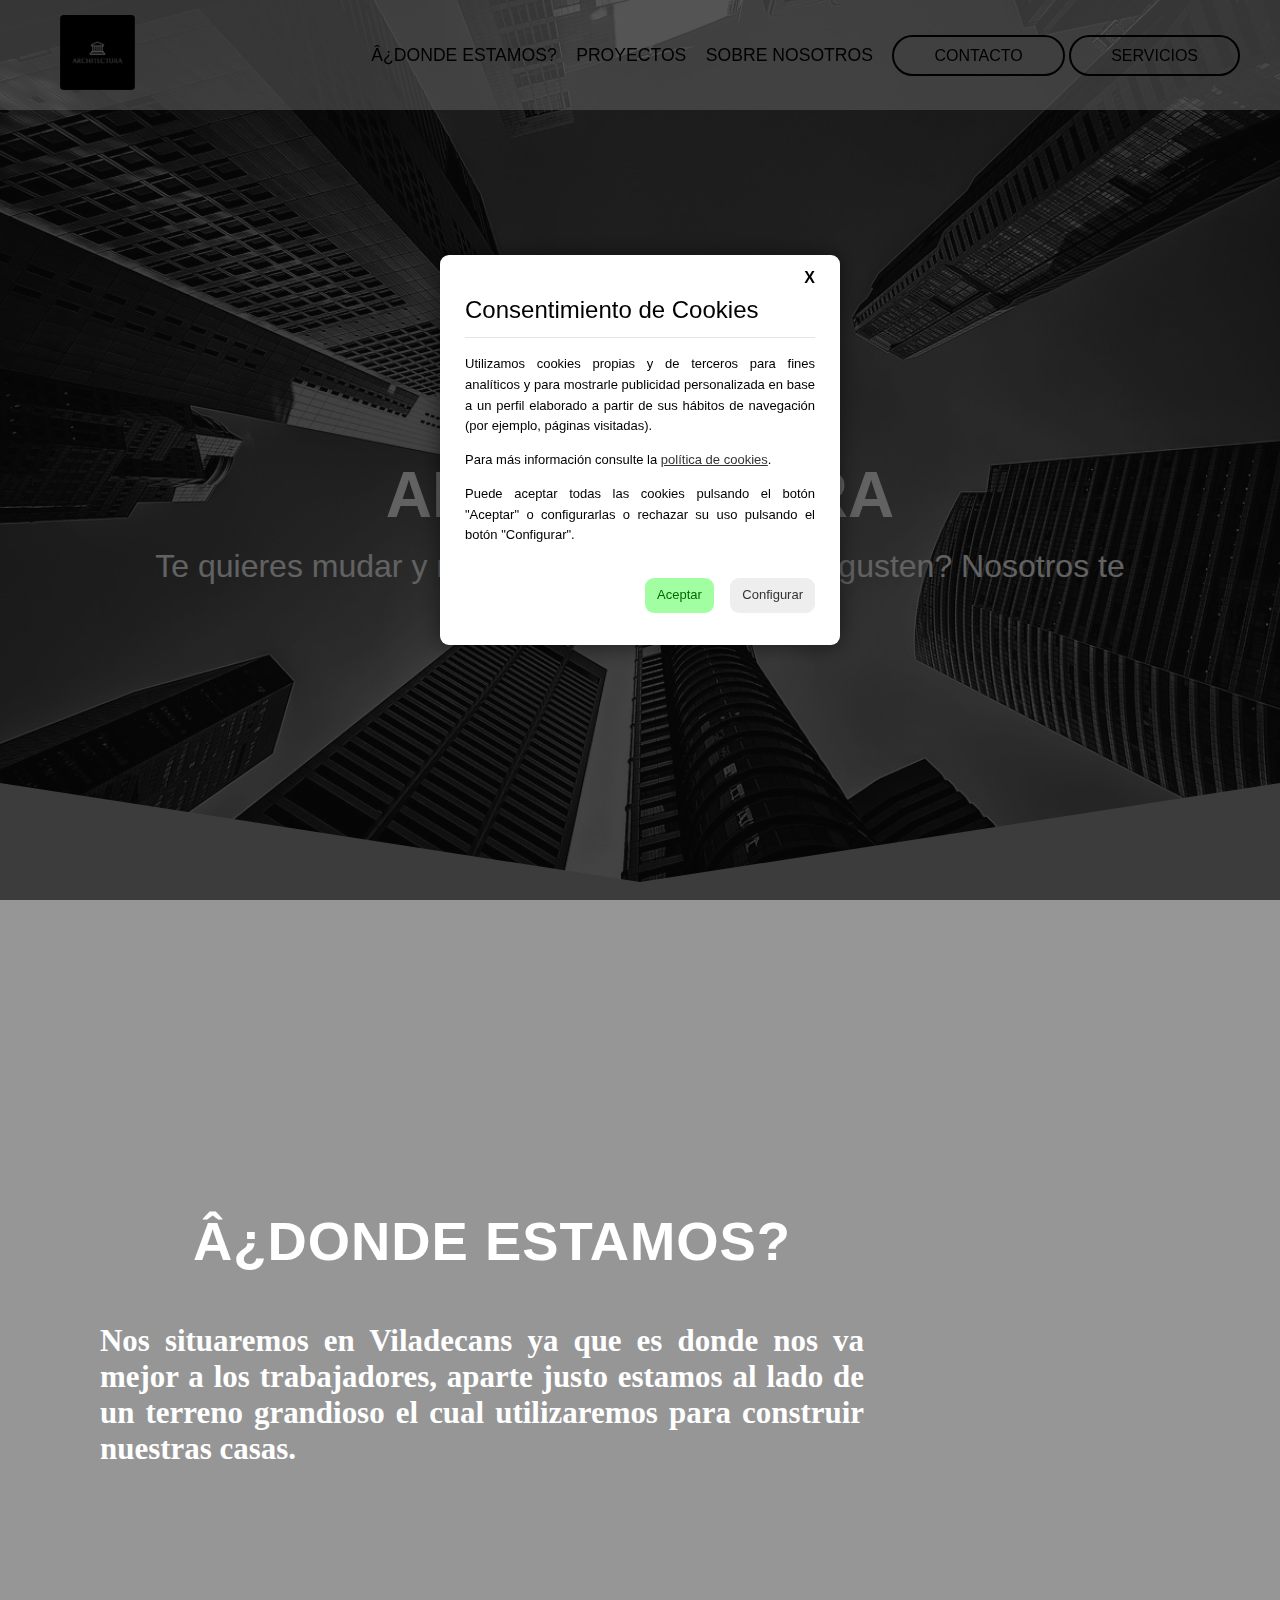
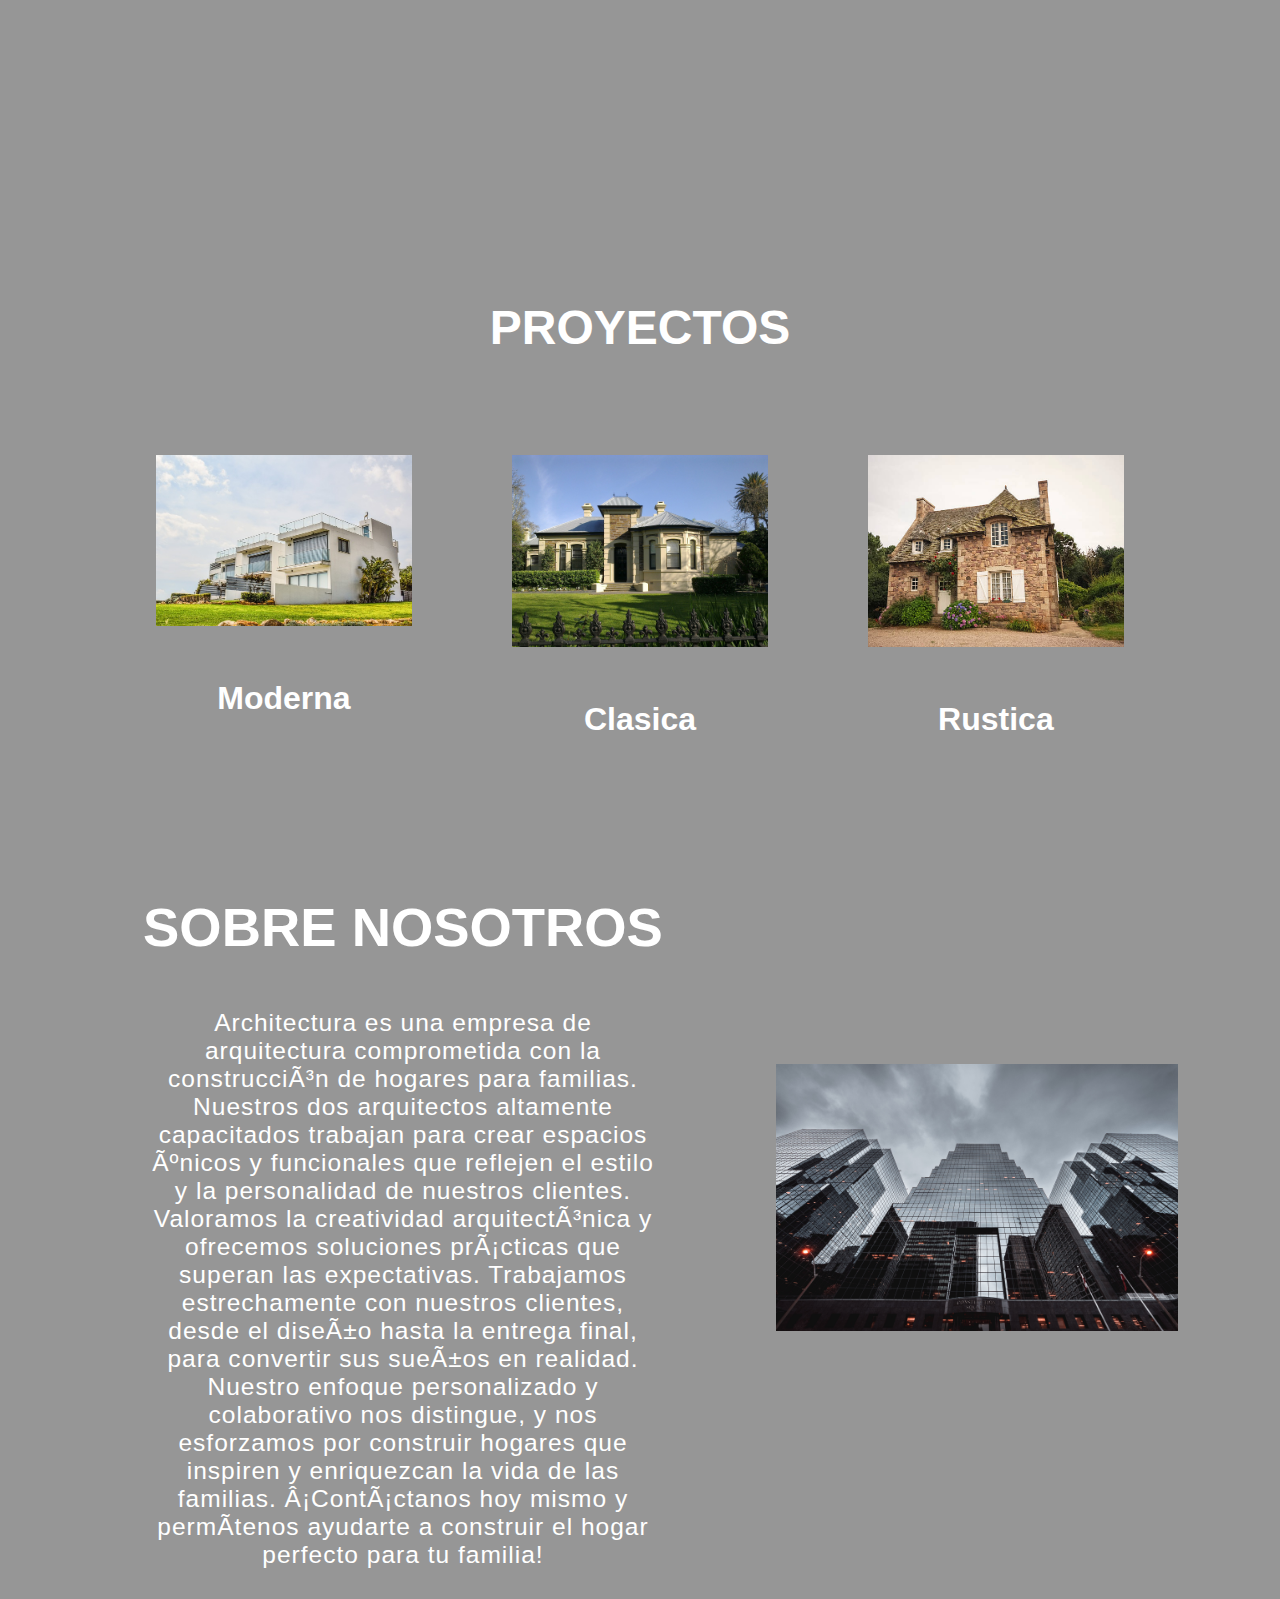
==== commit 1f602dae: "v2.3" ====
--- a/index.html
+++ b/index.html
@@ -35,11 +35,11 @@
             <a class="aitor" href="../index.html" width="75px"><img class="logo" src="images/logo_empresa.jpg" width="75px"></a>
         </div>
         <nav id="lin" class="navigation">
-            <a class="boton" href="#">¿DONDE ESTAMOS?</a>
-            <a class="boton" href="#">PROYECTOS</a>
-            <a class="boton" href="#">SOBRE NOSOTROS</a>
-            <button id="login" href="#">CONTACTO</button>
-            <button class="register">SERVICIOS</button>
+            <a class="boton" href="#where">¿DONDE ESTAMOS?</a>
+            <a class="boton" href="#proyect">PROYECTOS</a>
+            <a class="boton" href="#who">SOBRE NOSOTROS</a>
+            <a id="login" href="contact.html">CONTACTO</a>
+            <a class="register">SERVICIOS</a>
         </nav>
     </header>
     <div class="hero">
@@ -48,7 +48,7 @@
             <p class="hero_paragrafo">Te quieres mudar y no encuentras casas que te gusten? Nosotros te ayudamos a encontrar <span class="una">una.</span></p>
         </section>
     </div>
-    <section class="where">
+    <section id="where">
         <div class="con_where">
             <h1>¿DONDE ESTAMOS?</h1>
             <p>Nos situaremos en Viladecans ya que es donde nos va mejor a los trabajadores, aparte justo estamos al lado de un terreno grandioso el cual utilizaremos para construir nuestras casas.</p>
@@ -57,7 +57,7 @@
             <iframe class="mapa" src="https://www.google.com/maps/embed?pb=!1m18!1m12!1m3!1d11985.974225998521!2d2.023134415682005!3d41.31987980480596!2m3!1f0!2f0!3f0!3m2!1i1024!2i768!4f13.1!3m3!1m2!1s0x12a49cf5763585c3%3A0x43eea49e2af85bcb!2sCarretera%20de%20Barcelona%2C%2061%2C%2008840%20Viladecans%2C%20Barcelona!5e0!3m2!1sca!2ses!4v1684172011357!5m2!1sca!2ses" width="800" height="600" style="border:0;" allowfullscreen="" loading="lazy" referrerpolicy="no-referrer-when-downgrade"></iframe>
         </section>
     </section>
-    <section class="proyect">
+    <section id="proyect">
         <div class="proyect_titulo">
             <h1>PROYECTOS</h1>
         </div>
@@ -76,7 +76,7 @@
             </div>
         </div>
     </section>
-    <section class="who">
+    <section id="who">
         <div class="con_who">
                 <div class="column1">
                     <h1 class="h1_who">SOBRE NOSOTROS</h1>
@@ -87,11 +87,5 @@
             </div>
         </div>
     </section>
-    <section class="services">
-
-    </section>
-    <section class="contact">
-
-    </section>
 </body>
 </html>--- a/css/style.css
+++ b/css/style.css
@@ -23,13 +23,16 @@
         top: 0;
     }
     header nav {
+        align-items: center;
+        text-align: center;
+        justify-content: center;
         position: fixed;
         top: 0;
         left: 0;
         right: 20px;
         height: auto;
         margin: 20px;
-        margin-top: 30px;
+        margin-top: 45px;
         text-align: right;
     }
     header .nombre .logo {
@@ -77,6 +80,18 @@
         border: 2px solid rgb(0, 0, 0);
         border-radius: 50px;
         transition: .5s;
+        cursor: pointer;
+    }
+    .register {
+        width: 150px;
+        height: 55px;
+        padding: 10px 40px;
+        color: #000000;
+        background: none;
+        border: 2px solid rgb(0, 0, 0);
+        border-radius: 50px;
+        transition: .5s;
+        cursor: pointer;
     }
     header nav .register {
         width: 90px;
@@ -110,7 +125,7 @@
         background: url('../images/fondo4.jpg') no-repeat center center fixed ;
         background-size: cover;
         background-position: center;
-        clip-path: polygon(0 0, 100% 0, 100% 80%, 50% 95%, 0 80%);
+        clip-path: polygon(0 0, 100% 0, 100% 87%, 50% 98%, 0 87%);
         opacity: 0.9;
         z-index: -1;
     
@@ -137,7 +152,7 @@
     .una {
         left: 2px;
     }
-    .where{
+    #where{
         width: 100%;
         min-height: 100vh;
         background: rgb(150, 150, 150);
@@ -147,6 +162,7 @@
         display: grid;
         grid-template-columns: repeat(auto-fit, minmax(17rem, auto));
         align-items: center;
+        text-align: center;
         gap: 1.5rem;
     }
     .con_where h1{
@@ -155,6 +171,7 @@
         color: rgb(255, 255, 255);
         letter-spacing: 1px;
         margin-bottom: 50px;
+
     }
     .con_where p{
         font-size: 1.934rem;
@@ -187,7 +204,7 @@
         max-width: 100%;
         height: 300p;
     }
-    .proyect{
+    #proyect{
         display: block;
         max-width: 100%;
         text-align: center;
@@ -230,7 +247,7 @@
     .hou1 h1{
         margin-top: 20px;
     }
-    .who{
+    #who{
         position: absolute;
         width: 100vw;
         padding-top: 50px;
@@ -244,8 +261,10 @@
         display: inline-block;
     }
     .con_who{
+        position: absolute;
         display: flex;
         align-items: center;
+        margin: 1rem;
     }
     .con_who h1{
         font-size: 3.4rem;
@@ -266,10 +285,12 @@
     }
     .foto_who{
         justify-items: center;
+        align-items: center;
     }
     .foto{
         display: block;
         margin: 0 auto;
-        max-width: 100%;
-        height: auto;
-    }
+        max-width: 70%;
+        height: auto;
+        margin-bottom: 100px;
+    }
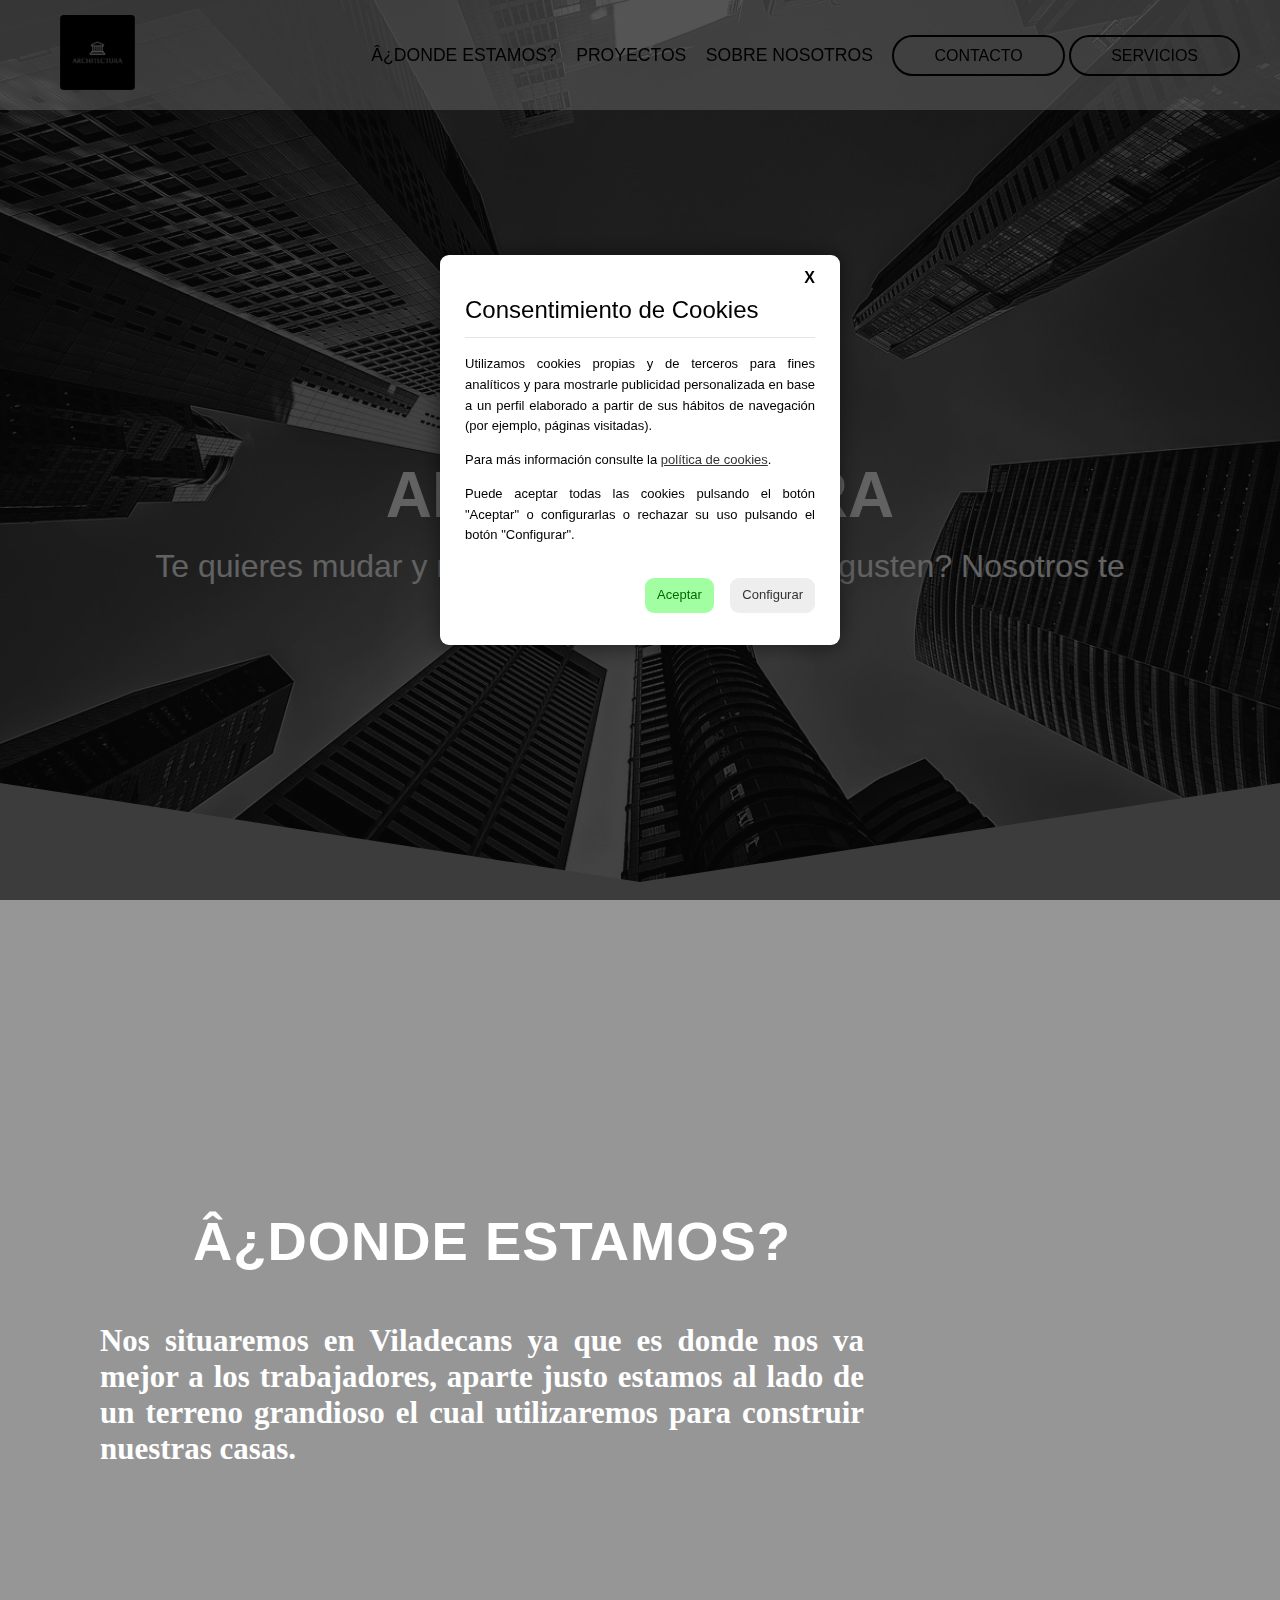
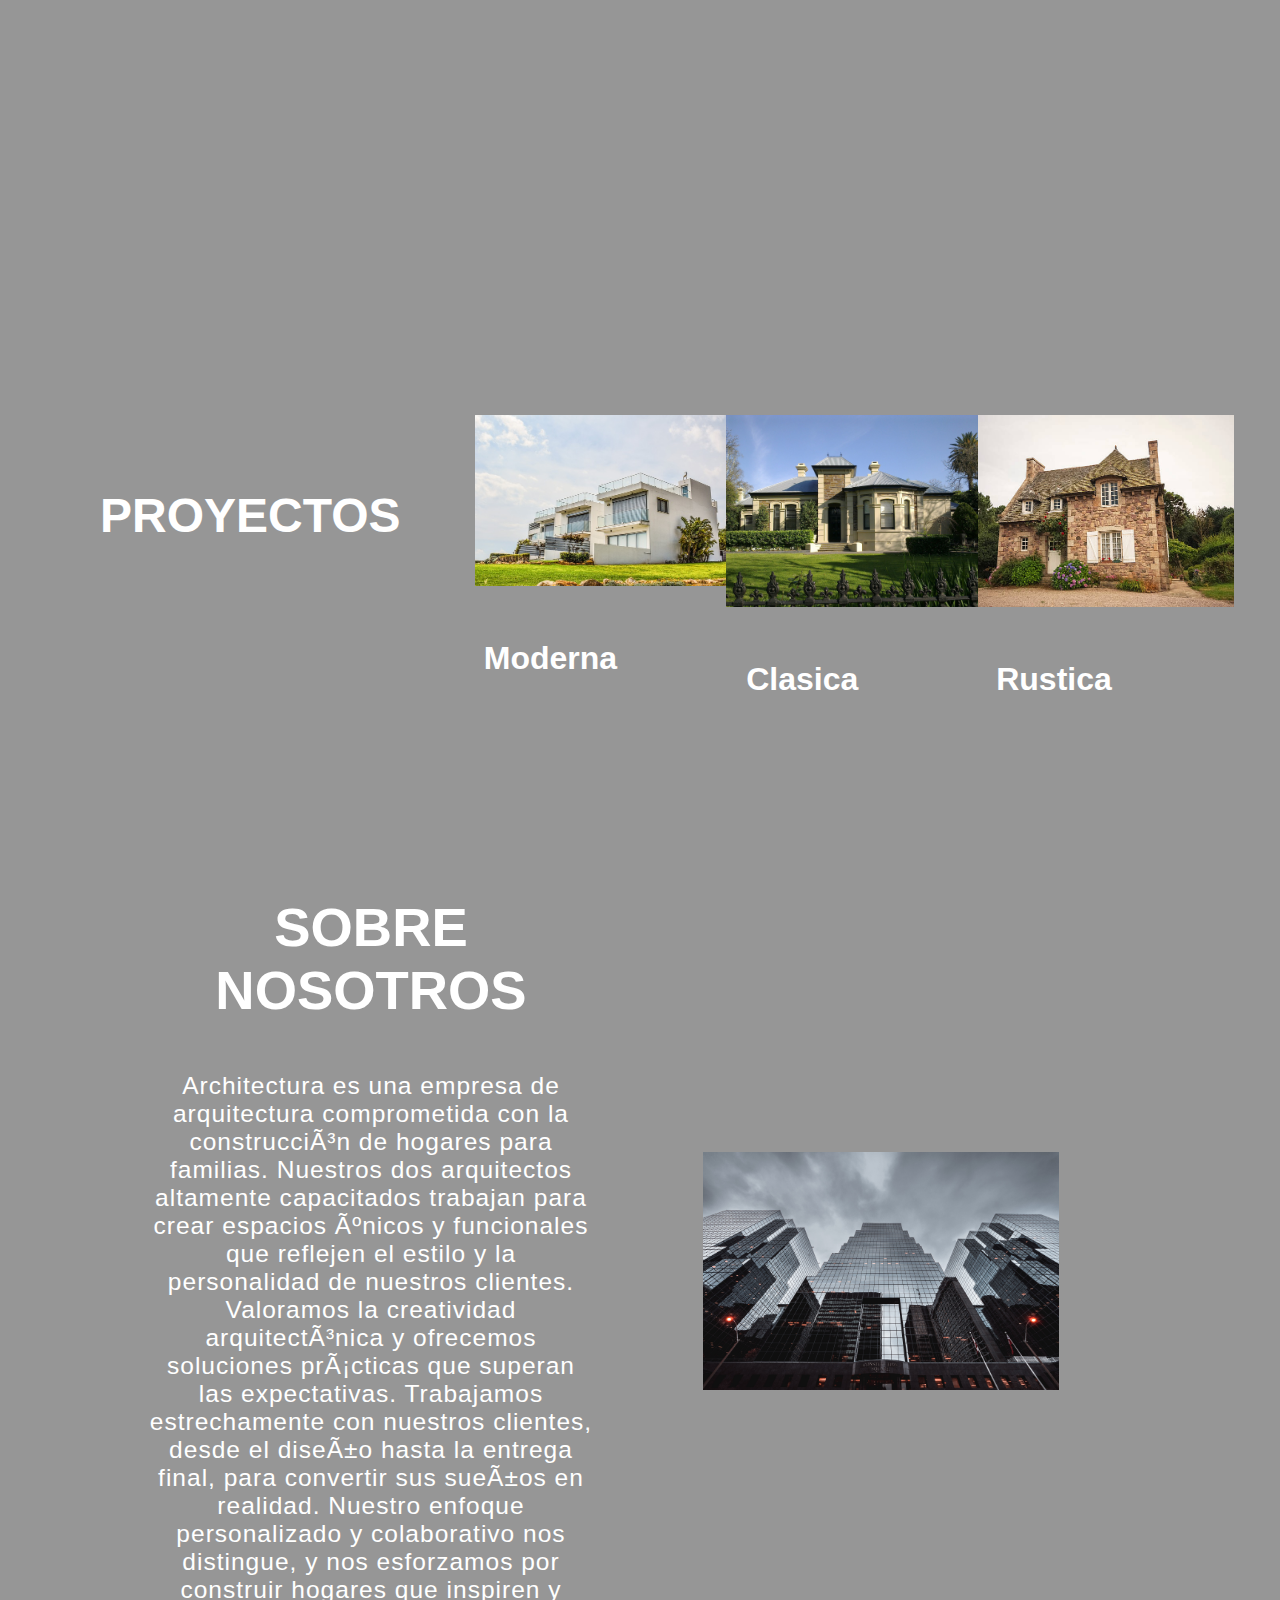
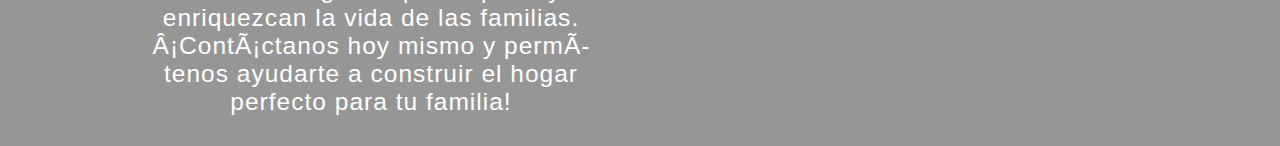
==== commit c457dcfd: "v3.0" ====
--- a/index.html
+++ b/index.html
@@ -39,7 +39,7 @@
             <a class="boton" href="#proyect">PROYECTOS</a>
             <a class="boton" href="#who">SOBRE NOSOTROS</a>
             <a id="login" href="contact.html">CONTACTO</a>
-            <a class="register">SERVICIOS</a>
+            <a class="register" href="servicios.html">SERVICIOS</a>
         </nav>
     </header>
     <div class="hero">
@@ -87,5 +87,10 @@
             </div>
         </div>
     </section>
+    <section id="footer">
+        <footer>
+            
+        </footer>
+    </section>
 </body>
 </html>--- a/css/style.css
+++ b/css/style.css
@@ -21,6 +21,7 @@
         z-index: 1;
         background-color: rgba(255, 255, 255, 0.5);
         top: 0;
+        margin-bottom: 20px;
     }
     header nav {
         align-items: center;
@@ -205,10 +206,10 @@
         height: 300p;
     }
     #proyect{
-        display: block;
+        display: flex;
+
         max-width: 100%;
         text-align: center;
-        display: block;
         justify-content: center;
         justify-items: center;
         align-items: center;
@@ -249,7 +250,7 @@
     }
     #who{
         position: absolute;
-        width: 100vw;
+        width: 90vw;
         padding-top: 50px;
         background: rgb(150, 150, 150);
         background-repeat: no-repeat;
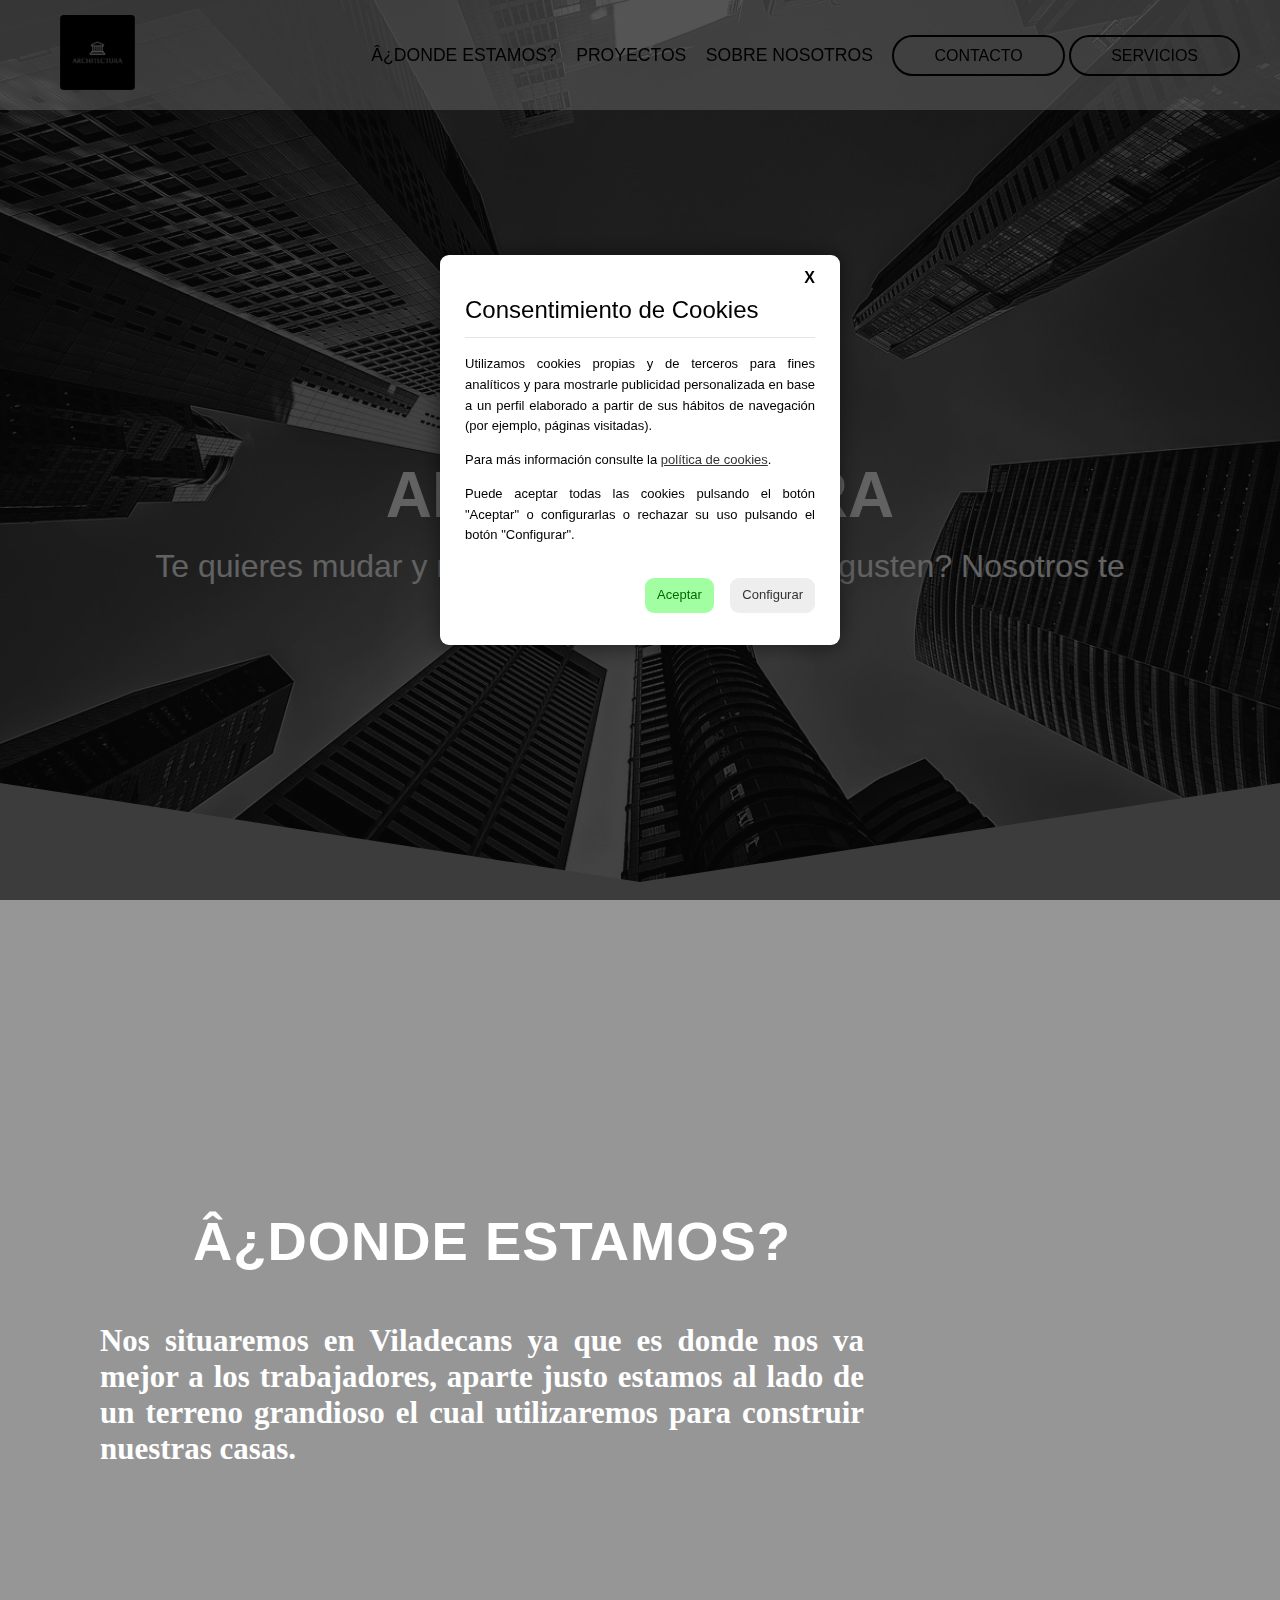
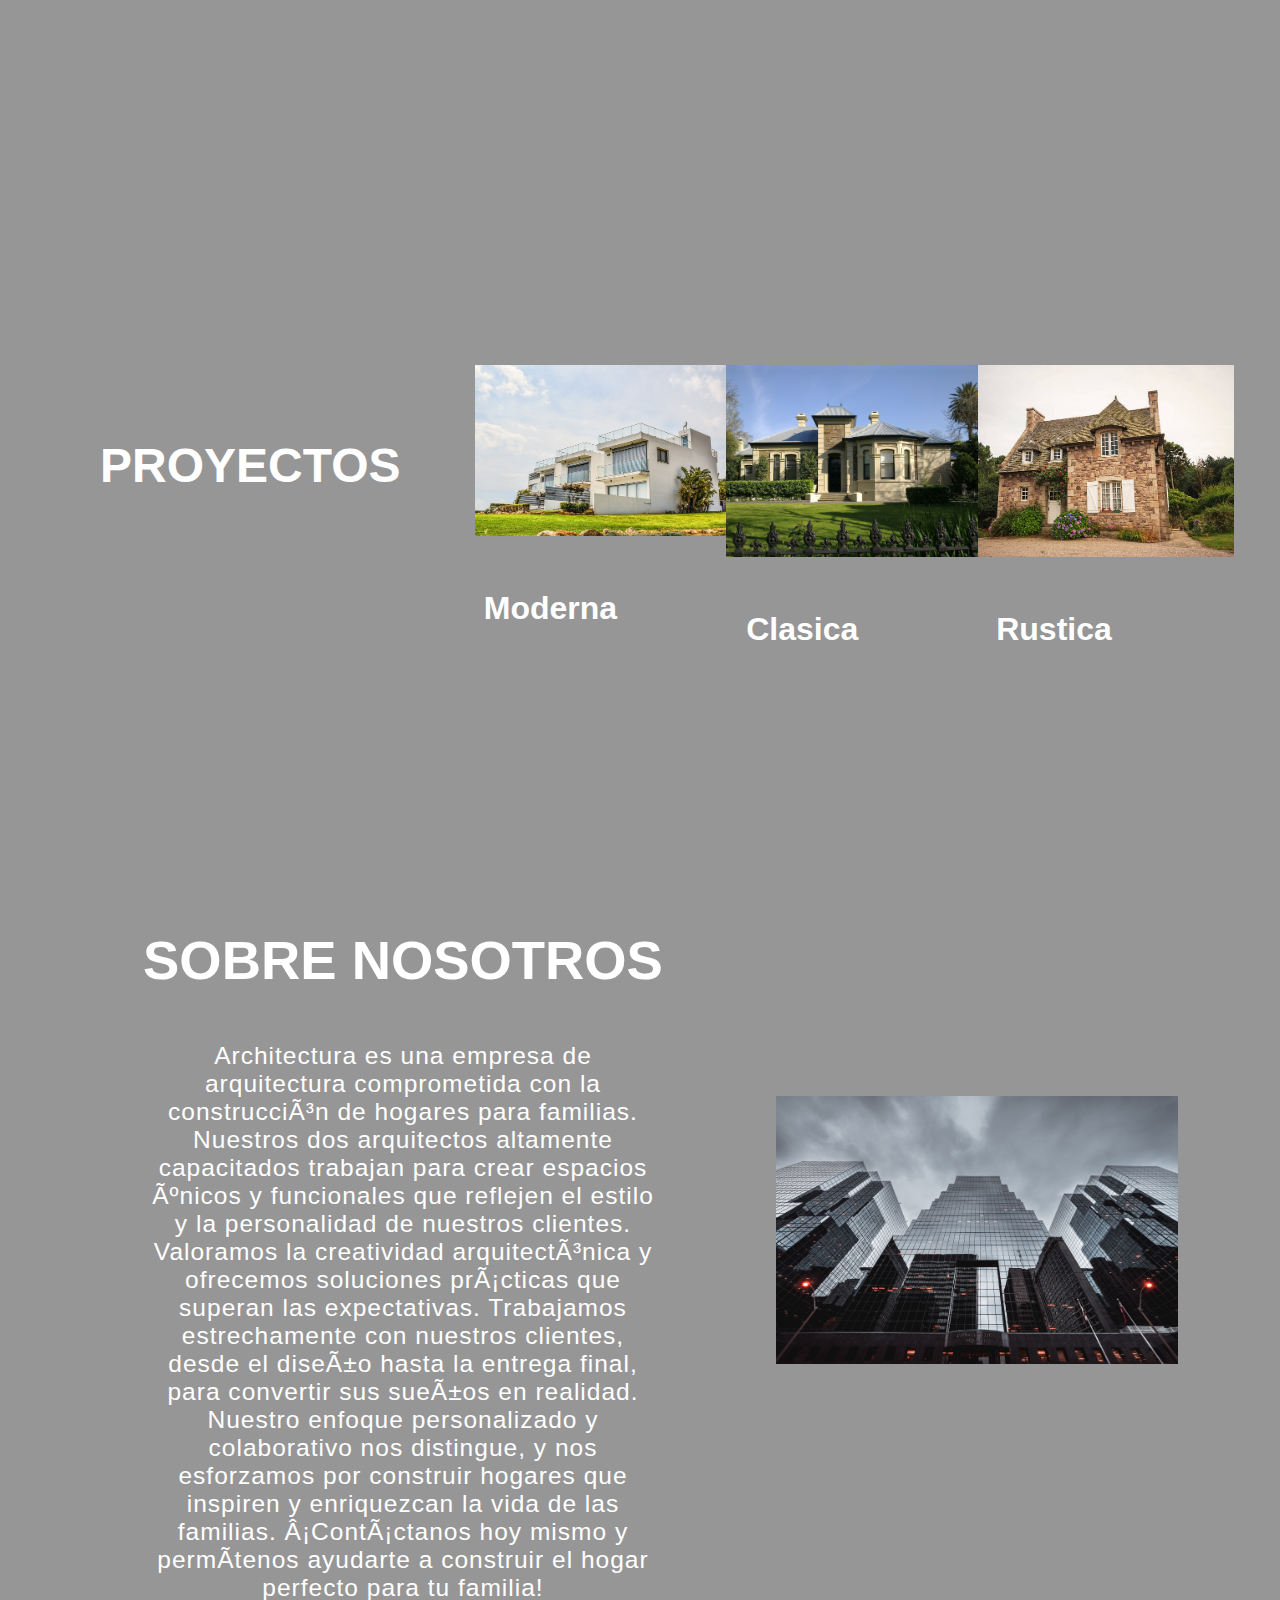
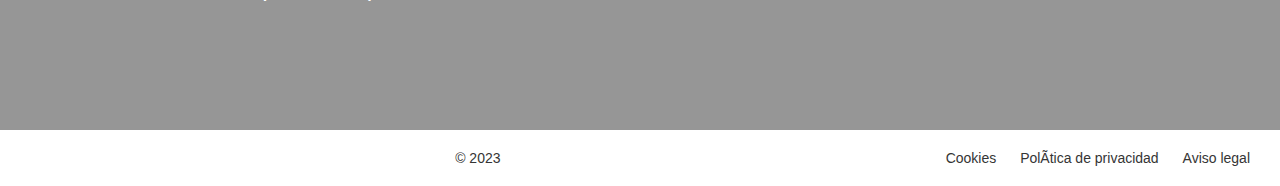
==== commit 3aea8adf: "vFINAL" ====
--- a/index.html
+++ b/index.html
@@ -87,10 +87,17 @@
             </div>
         </div>
     </section>
-    <section id="footer">
-        <footer>
-            
-        </footer>
+    <section id="section">
+        <div class="conta">
+            <div class="center">
+                <span>&copy; 2023</span>
+            </div>
+            <div class="links">
+                <a href="cookies.html">Cookies</a>
+                <a href="PDP.html">Política de privacidad</a>
+                <a href="legal.html">Aviso legal</a>
+            </div>
+        </div>
     </section>
 </body>
 </html>--- a/css/style.css
+++ b/css/style.css
@@ -117,6 +117,7 @@
         background-color: rgb(150, 150, 150);
         margin: 0;
         padding: 0;
+        position: relative;
     }
     body .hero{
         display: flex;
@@ -207,7 +208,6 @@
     }
     #proyect{
         display: flex;
-
         max-width: 100%;
         text-align: center;
         justify-content: center;
@@ -220,6 +220,7 @@
         background-position: center;
         z-index: -1;
         gap: 1.5rem;
+        padding-bottom: 150px;
     }
     .proyect_titulo{
         margin-bottom: 50px;
@@ -249,17 +250,17 @@
         margin-top: 20px;
     }
     #who{
-        position: absolute;
-        width: 90vw;
-        padding-top: 50px;
+        width: 100%;
+        min-height: 100vh;
         background: rgb(150, 150, 150);
         background-repeat: no-repeat;
         background-size: cover;
         background-position: center;
+        display: grid;
         grid-template-columns: repeat(auto-fit, minmax(17rem, auto));
         align-items: center;
+        text-align: center;
         gap: 1.5rem;
-        display: inline-block;
     }
     .con_who{
         position: absolute;
@@ -295,3 +296,39 @@
         height: auto;
         margin-bottom: 100px;
     }
+    .content {
+        min-height: calc(100vh - 60px); /* Restar la altura del footer */
+    }
+    #section {
+      width: 100%;
+      background-color: #ffffff;
+      padding: 20px;
+      text-align: center;
+      font-size: 14px;
+      color: #353535;
+    }
+
+    #section .conta {
+      display: flex;
+      justify-content: center;
+      align-items: center;
+    }
+
+    #section .center {
+      flex-grow: 1;
+      text-align: center;
+    }
+
+    #section .links {
+      text-align: left;
+    }
+
+    #section a {
+      color: #353535;
+      text-decoration: none;
+      margin: 0 10px;
+    }
+
+    #section a:hover {
+      text-decoration: underline;
+    }
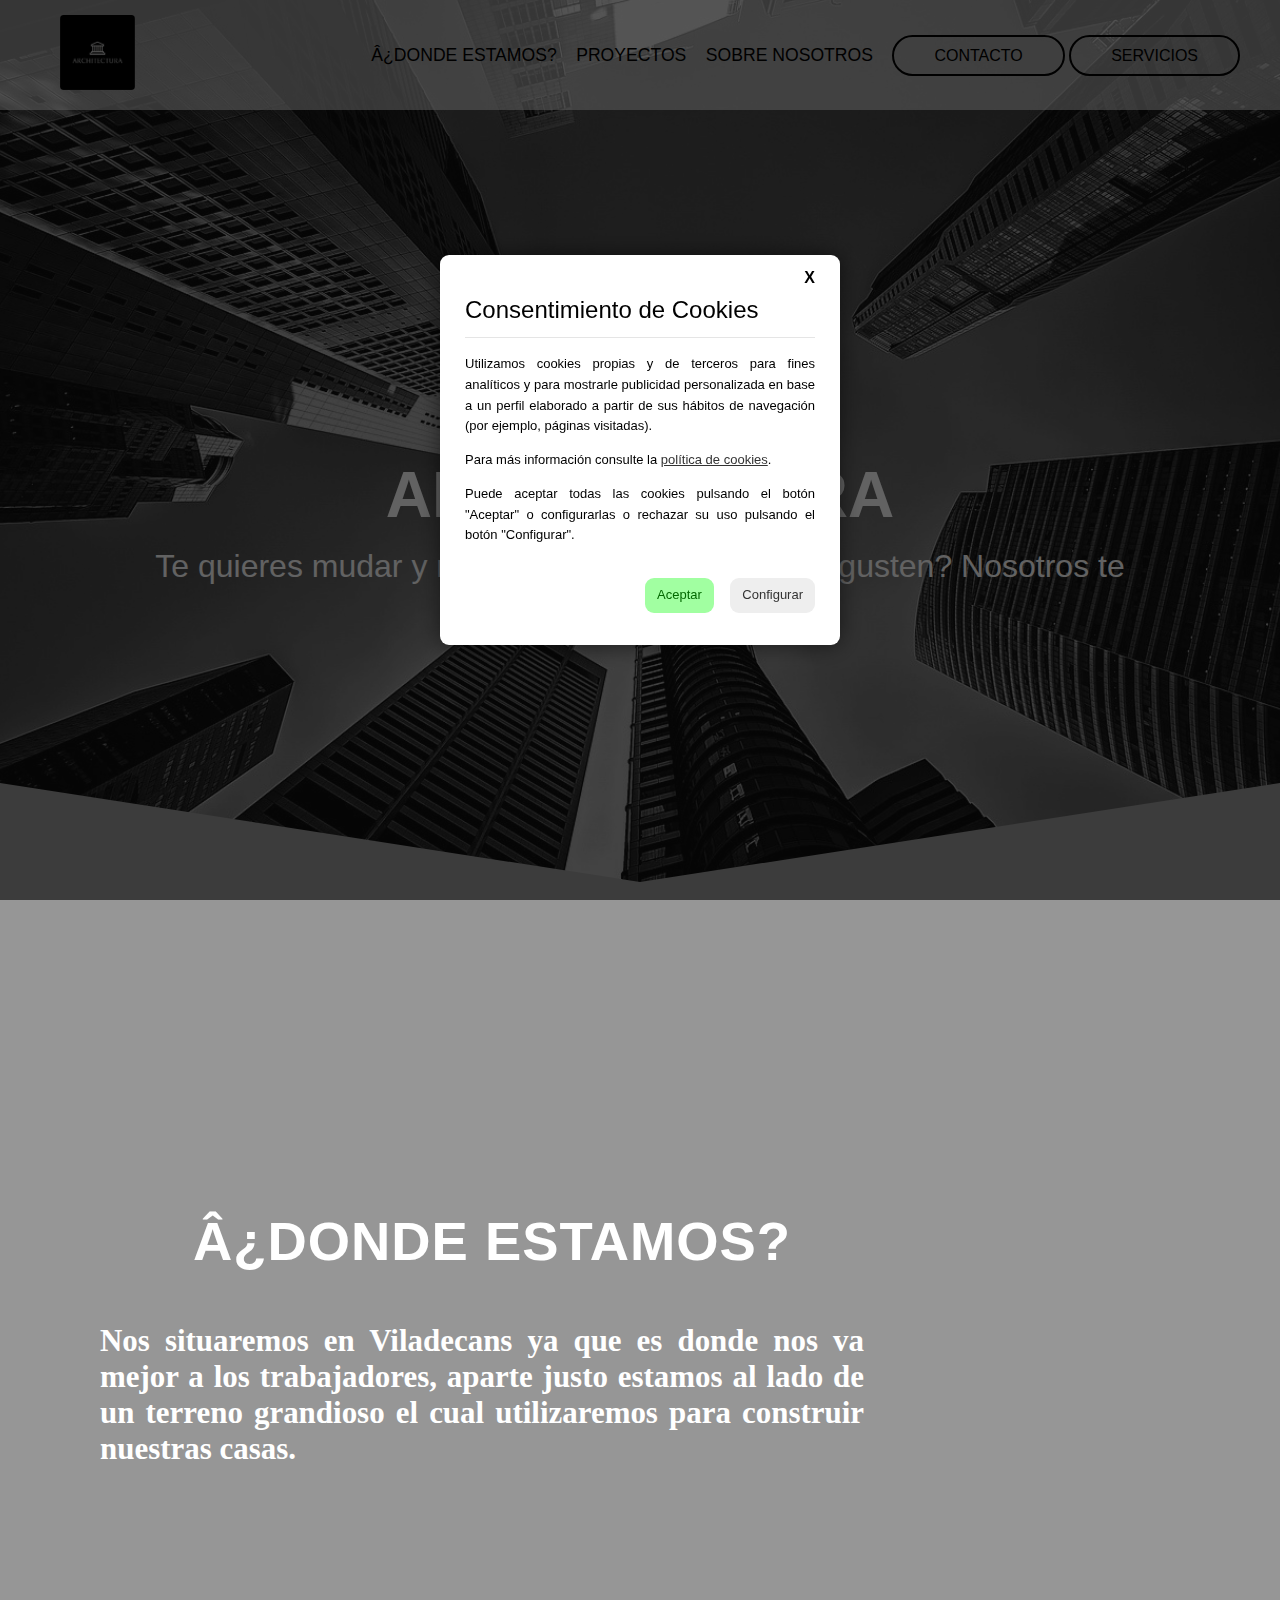
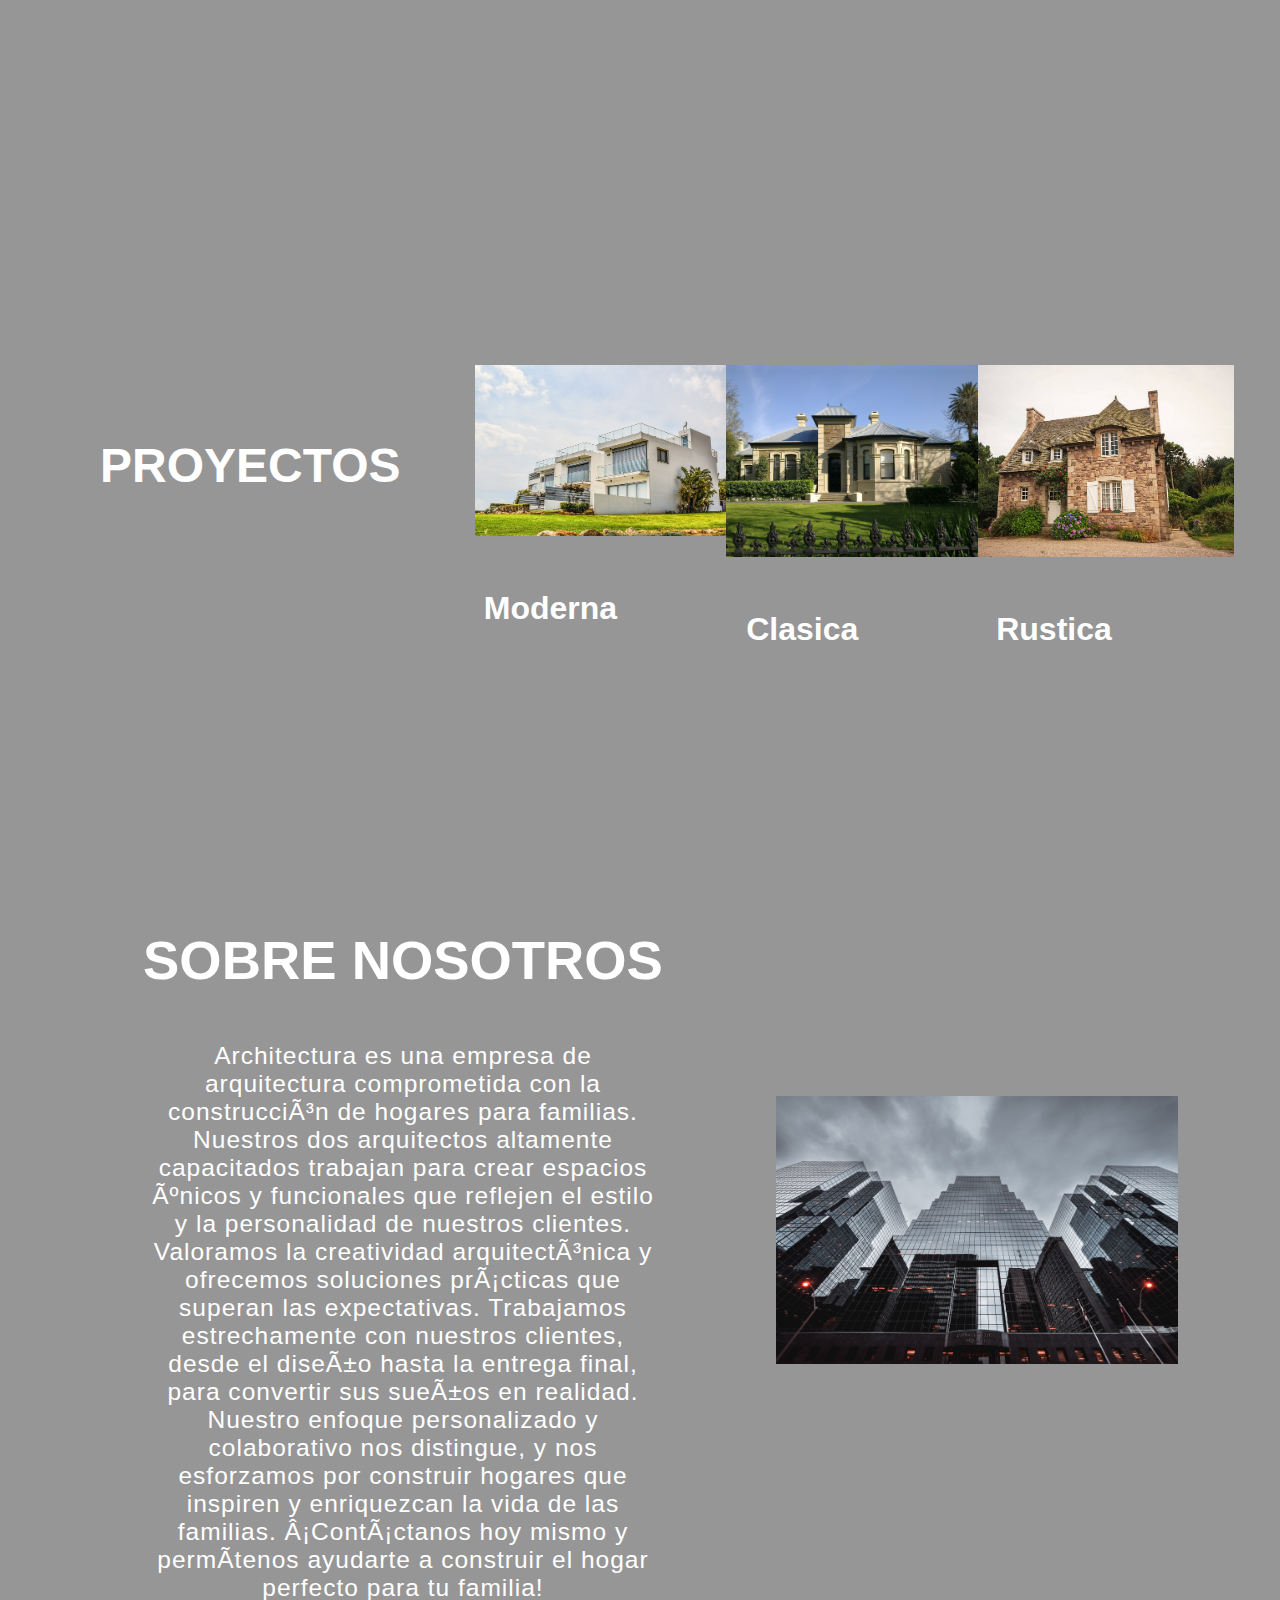
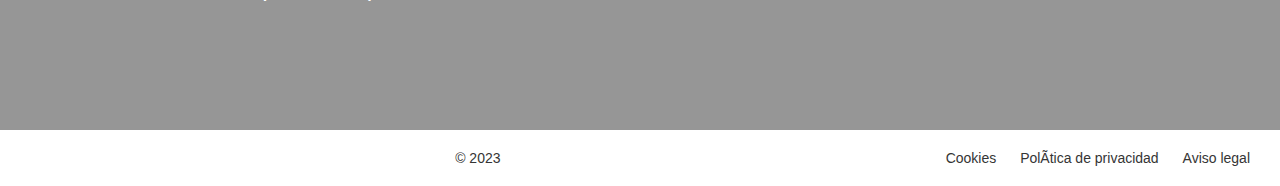
==== commit fd85edac: "Final" ====
--- a/index.html
+++ b/index.html
@@ -26,7 +26,10 @@
 }
 });
 </script>
-    <title>Document</title>
+    <title>Architectura</title>
+    <link rel="shortcut icon" 
+    href="images/logo_empresa.jpg" 
+    type="image/x-icon">
     <link rel="stylesheet" href="css/style.css">
 </head>
 <body>
--- a/css/style.css
+++ b/css/style.css
@@ -12,7 +12,7 @@
         padding: 50px 100px;    
     }
     header {
-        position: fixed;
+        position: absolute;
         width: 100%;
         height: 110px;
         color: #ffffff;
@@ -27,7 +27,7 @@
         align-items: center;
         text-align: center;
         justify-content: center;
-        position: fixed;
+        position: absolute;
         top: 0;
         left: 0;
         right: 20px;
@@ -39,7 +39,7 @@
     header .nombre .logo {
         border: 2px;
         border-radius: 5%;
-        position: fixed;
+        position: absolute;
         top: 0;
         left: 0;
         margin: 40px;
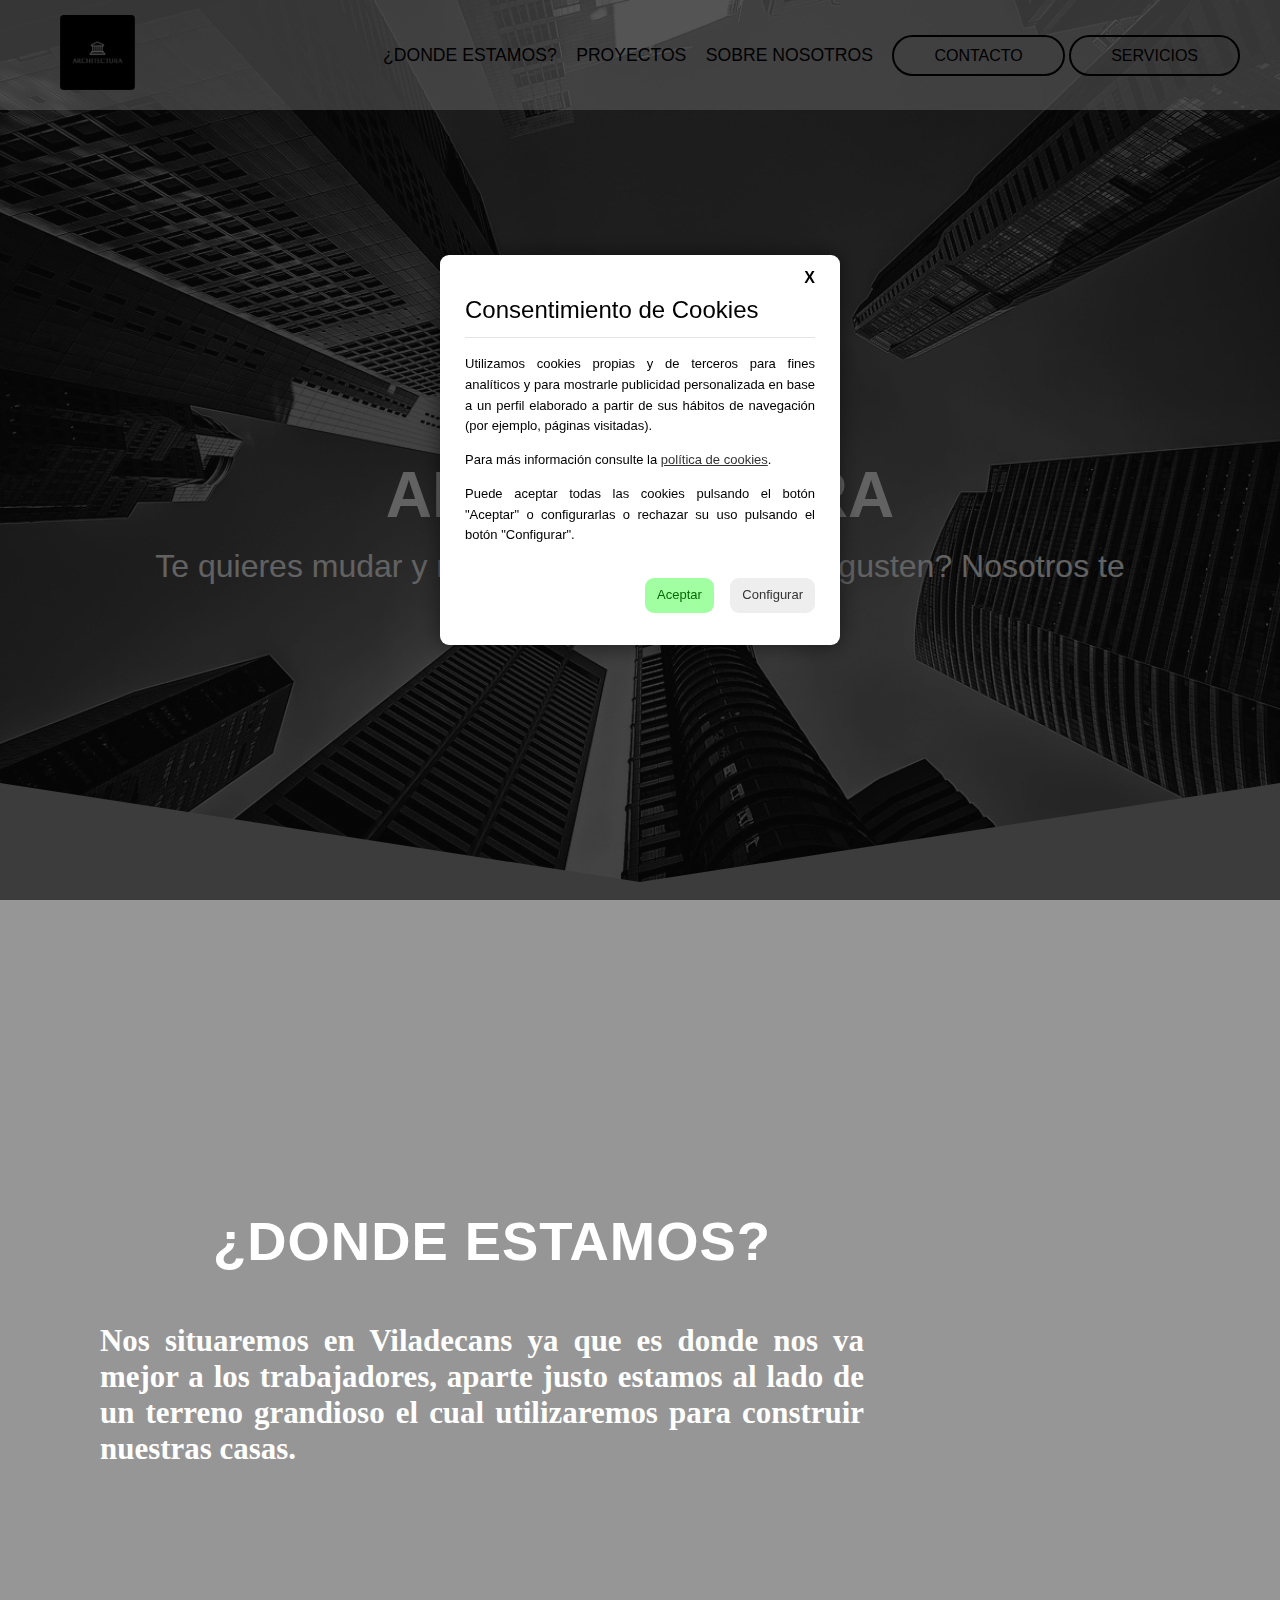
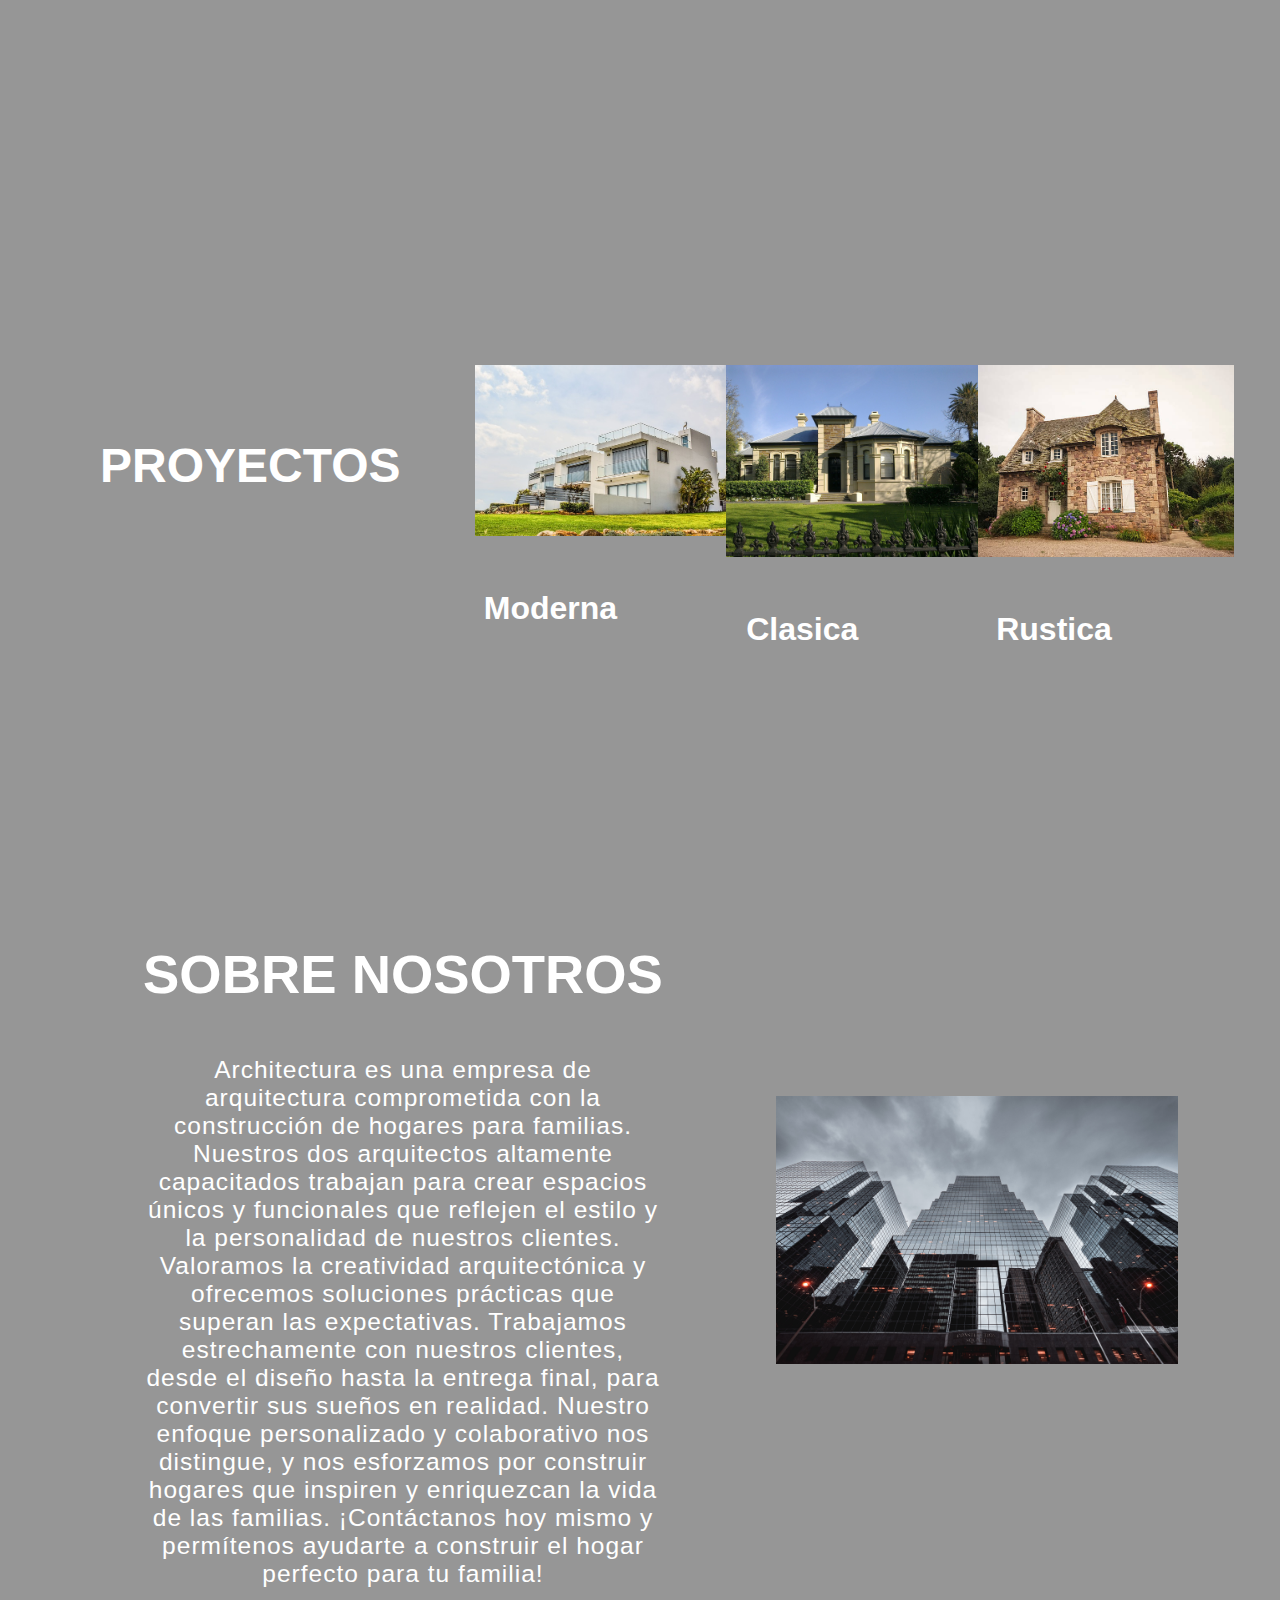
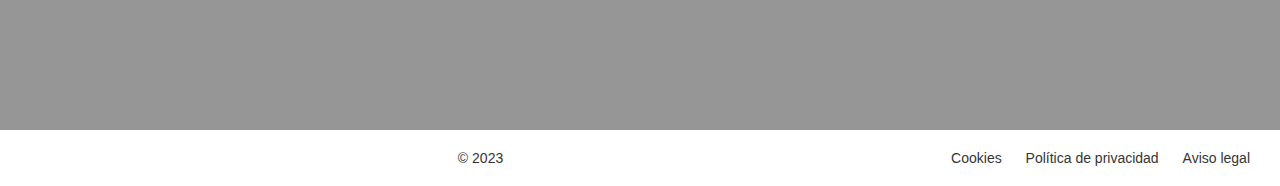
==== commit af2187a0: "Final Commit" ====
--- a/index.html
+++ b/index.html
@@ -1,6 +1,6 @@
 <!DOCTYPE html>
 <head>
-
+    <meta charset="UTF-8">
     <link rel="stylesheet" href="css/pdcc.min.css">
 <script charset="utf-8" src="js/pdcc.min.js"></script>
 <script type="text/javascript">
